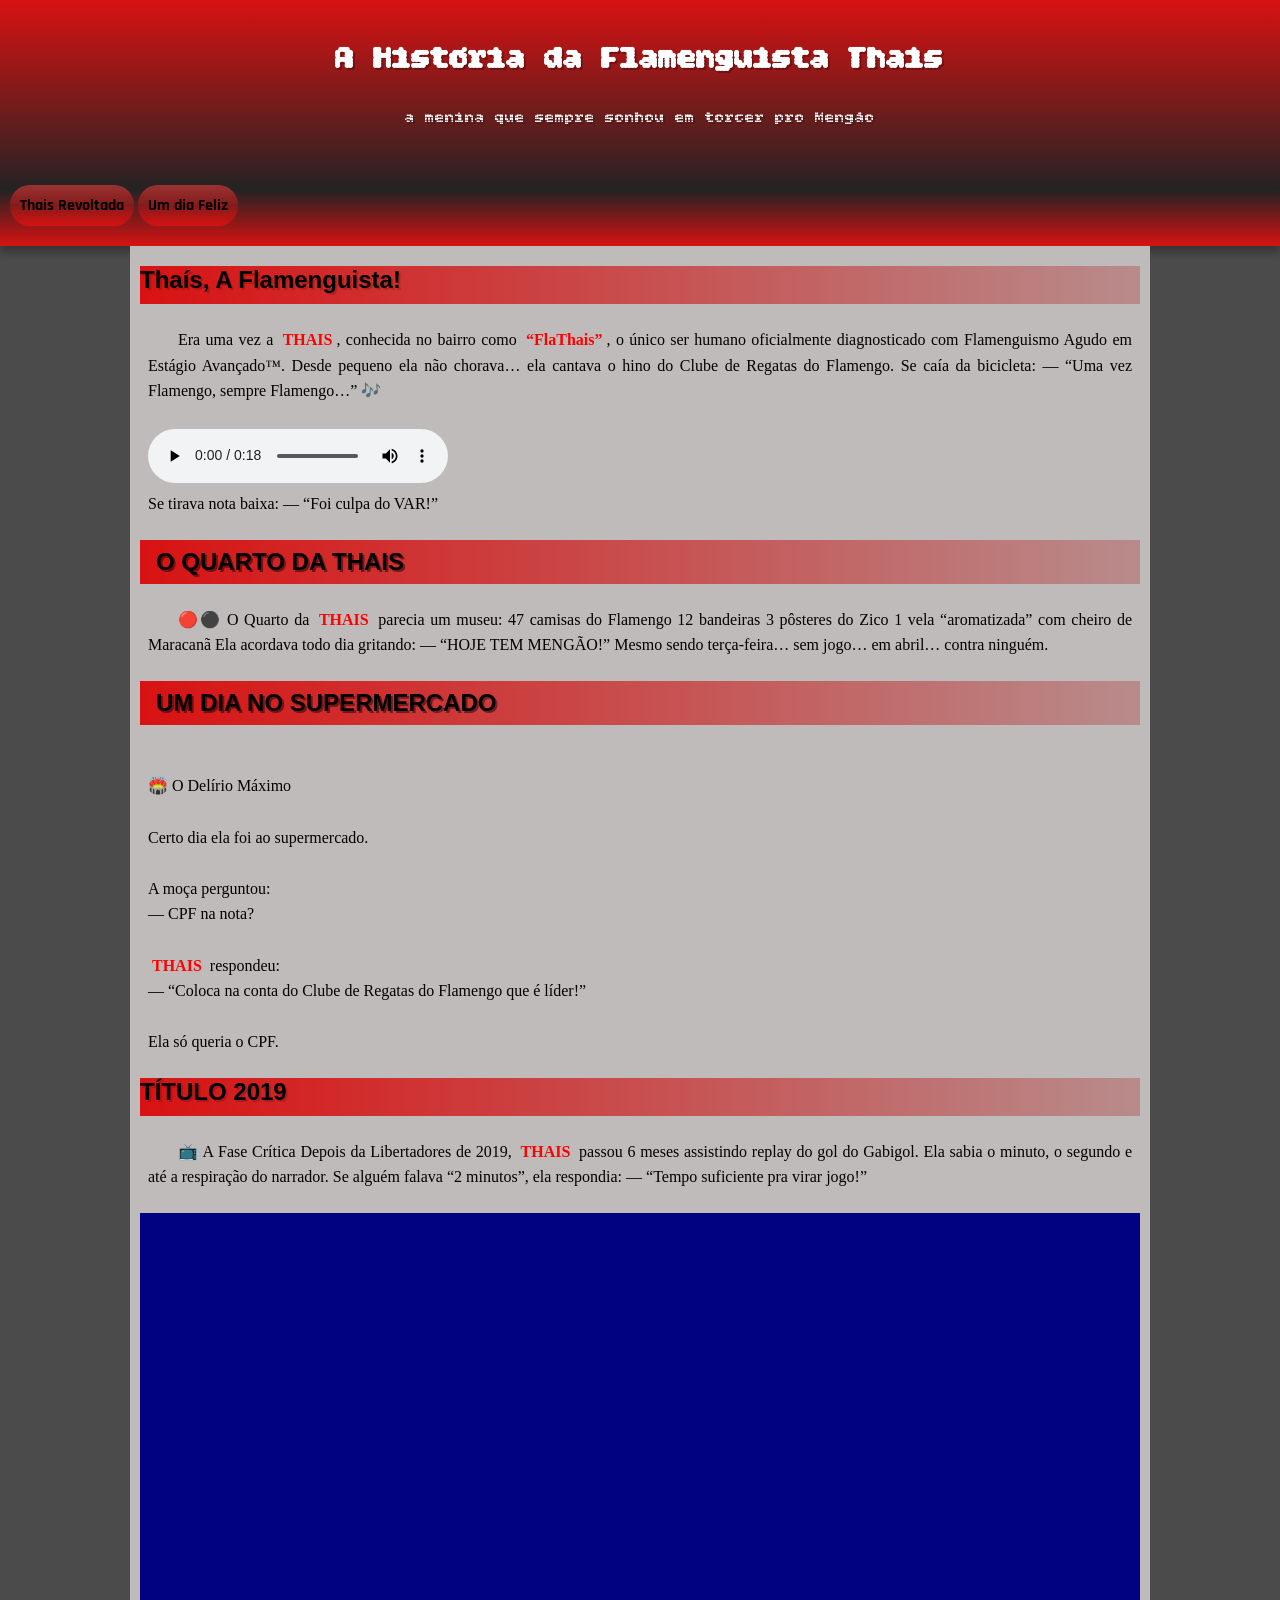
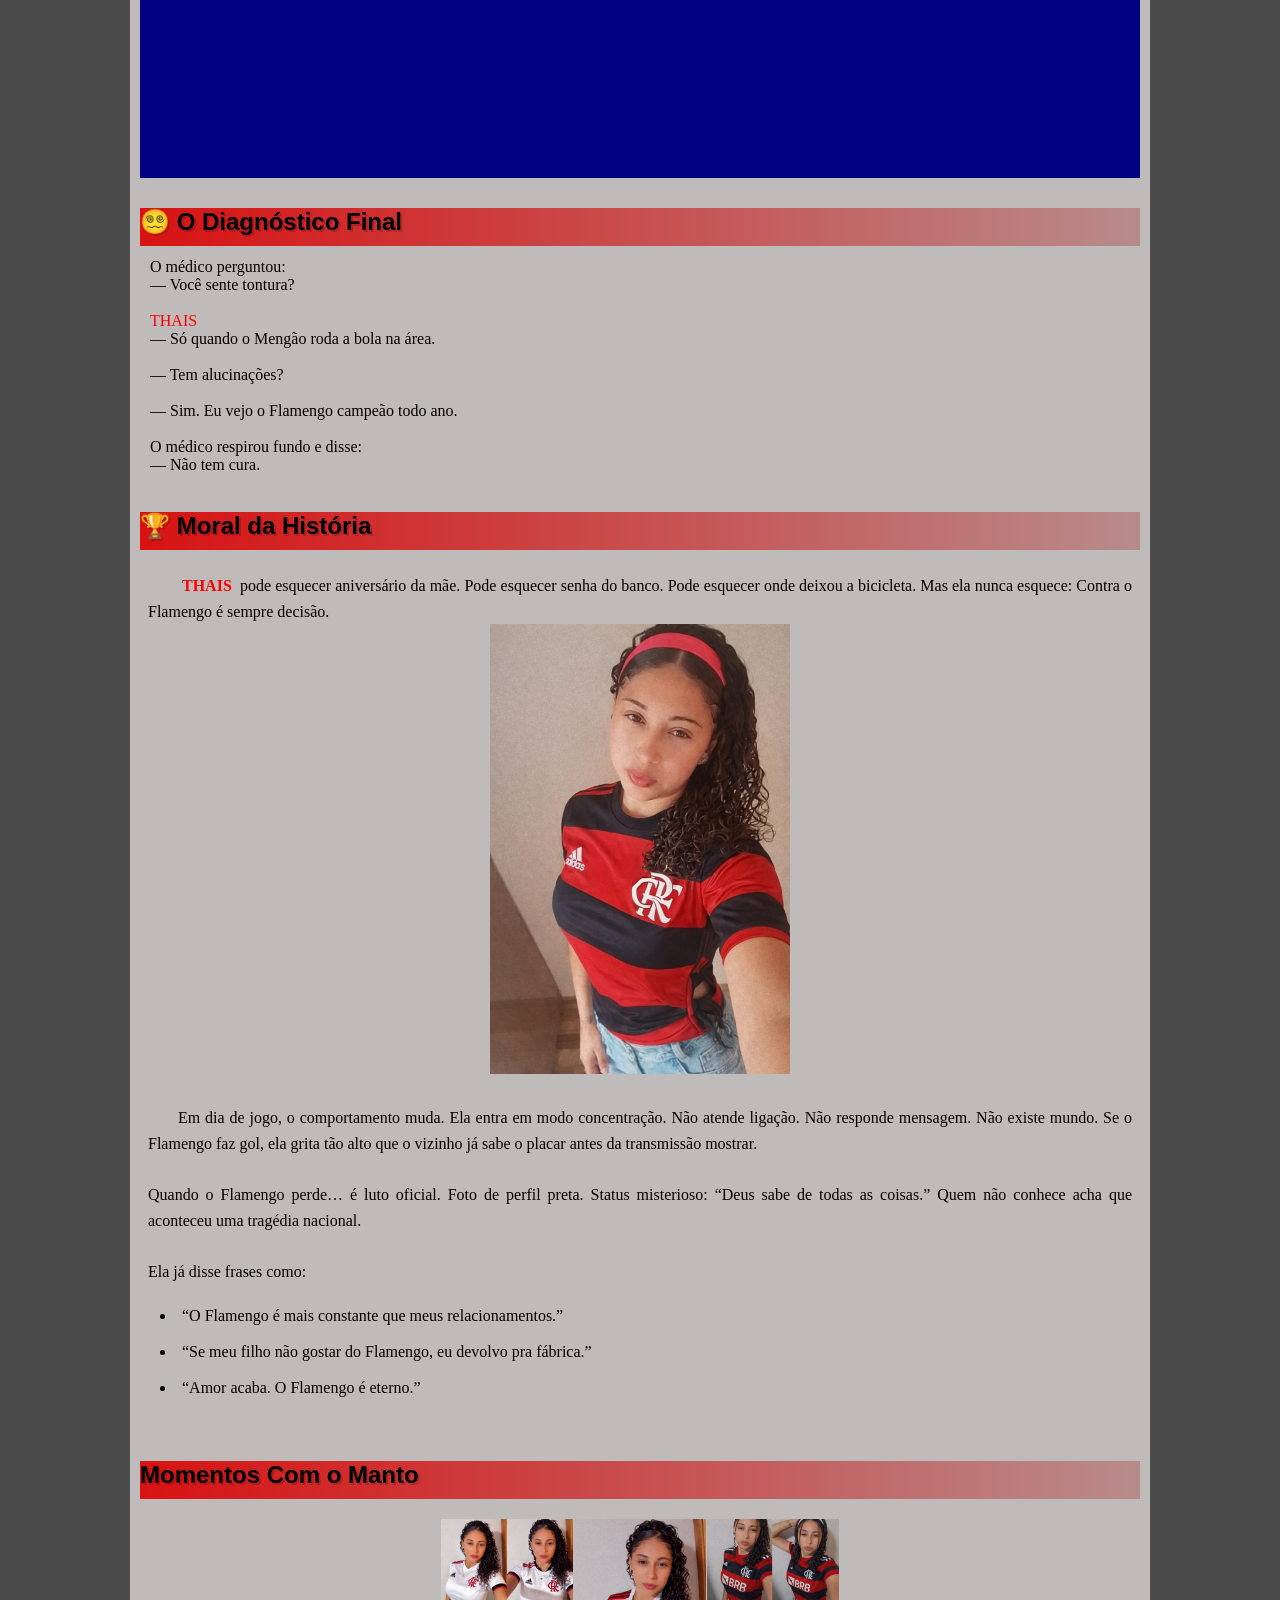
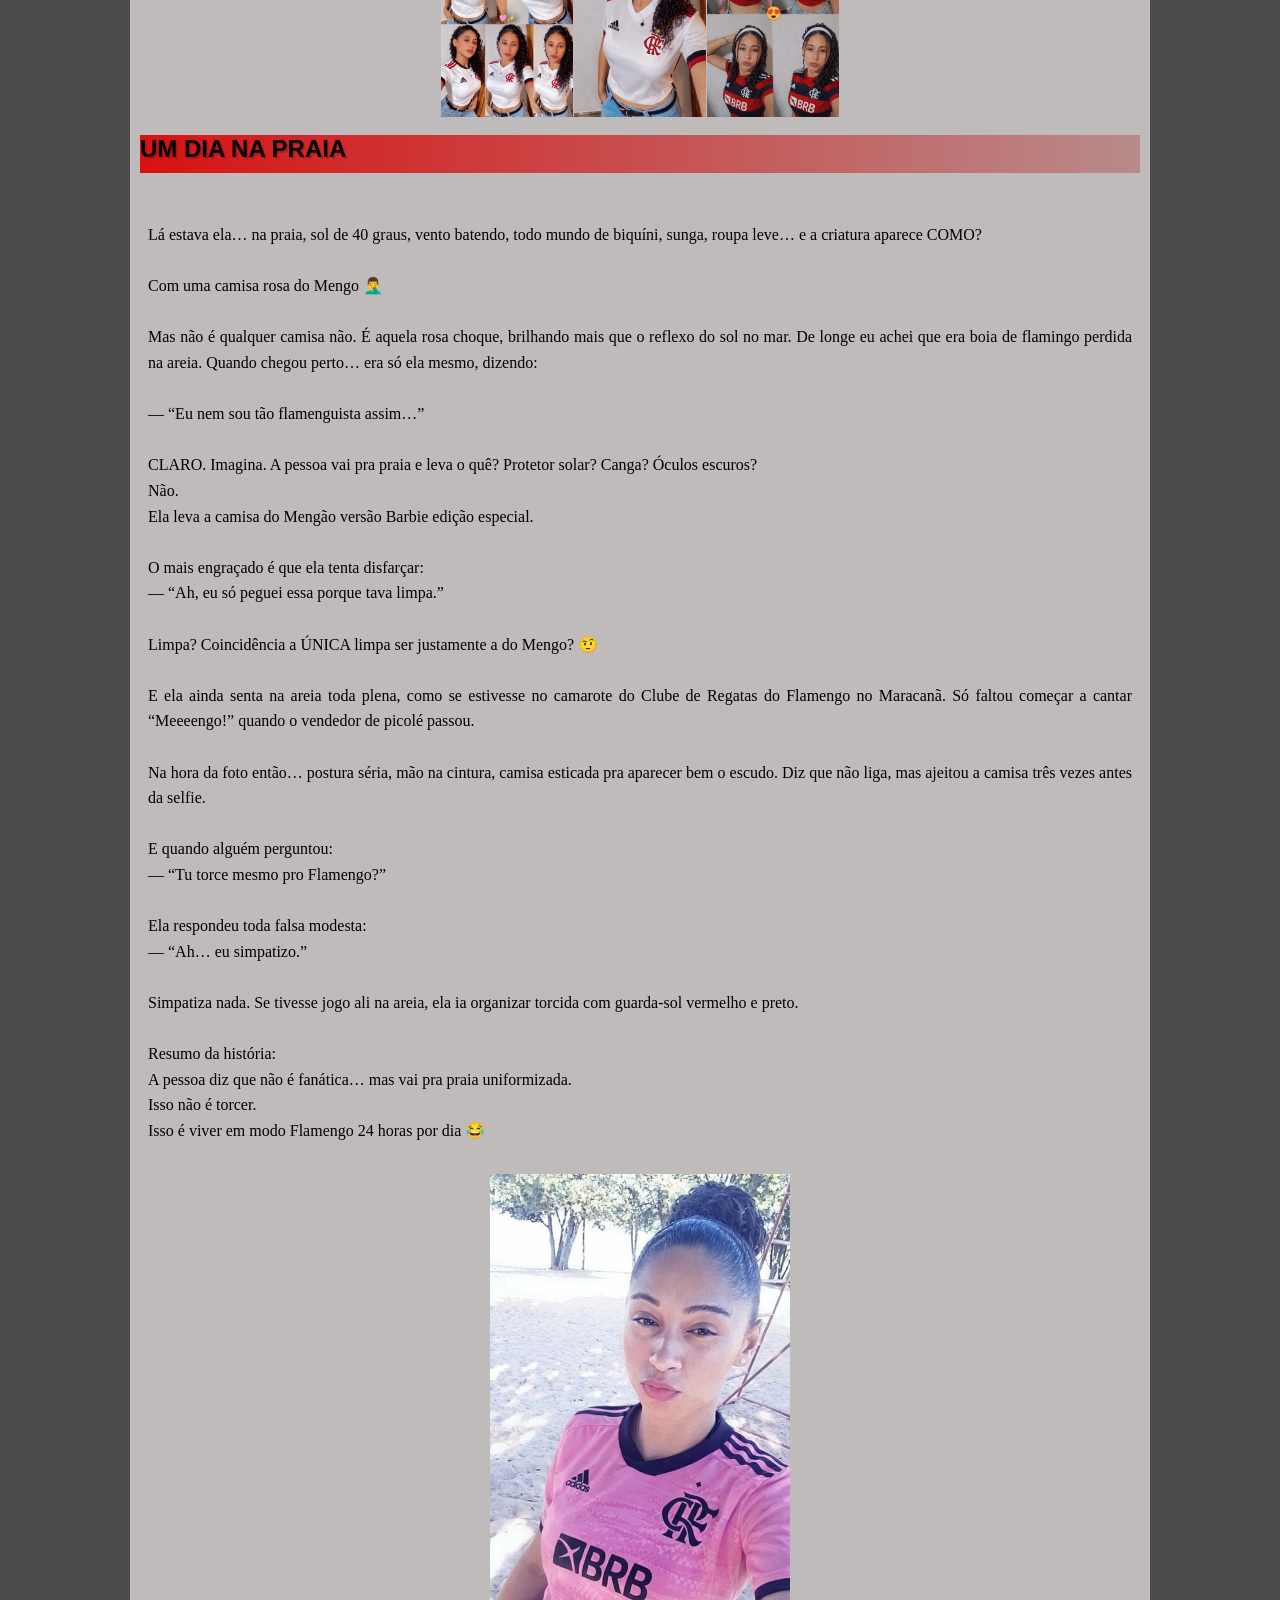
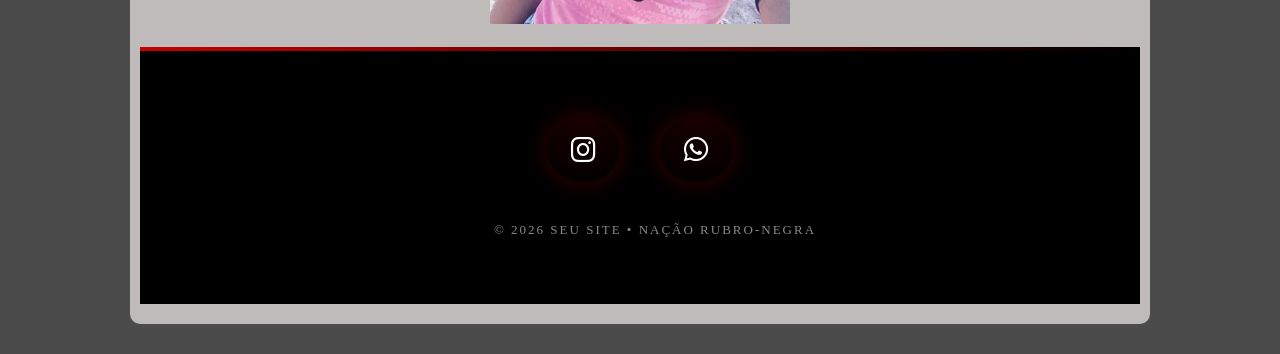
==== index.html @ 164323c9 "att" ====
<!DOCTYPE html>
<html lang="pt-br">
<head>
    <meta charset="UTF-8">
    <meta name="viewport" content="width=device-width, initial-scale=1.0">
    <title>Diário de Uma Fanática Menguda</title>
    <link rel="shortcut icon" href="flaicone.ico" type="image/x-icon">
    <link rel="stylesheet" href="style.css">
    <link rel="stylesheet" href="https://cdnjs.cloudflare.com/ajax/libs/font-awesome/6.5.0/css/all.min.css">
   
   <style>
    @import url('https://fonts.googleapis.com/css2?family=Rajdhani:wght@300;400;500;600;700&display=swap');
</style>
    
</head>
<body>
    <header>
        <h1>
            A História da Flamenguista Thais
        </h1>

        <p>a menina que sempre sonhou em torcer pro Mengão</p>

    </header>

    <nav>
        <a href="pagina secundaria/index.html">Thais Revoltada</a>

        <a href="página 3/index.html">Um dia Feliz</a>
    </nav>

    <main>
        <article>

            <h1>Thaís, A Flamenguista!</h1>

                <p>
                   Era uma vez a <STRONG style="color: red;">THAIS</STRONG>, conhecida no bairro como <strong style="color: red;">“FlaThais”</strong>, o único ser humano oficialmente diagnosticado com Flamenguismo Agudo em Estágio Avançado™.

                    Desde pequeno ela não chorava… ela cantava o hino do Clube de Regatas do Flamengo.

                    Se caía da bicicleta:
                        — “Uma vez Flamengo, sempre Flamengo…” 🎶 <br>

<br>                <audio controls>
                         <source src="Thais cantando uma vez Flamengo.mp3" type="audio/mpeg">
                </audio> 
<br>
                    Se tirava nota baixa:
                        — “Foi culpa do VAR!”
                </p>

                <h2>O QUARTO DA THAIS</h2>

         <p>

            🔴⚫ O Quarto da <strong style="color: red;">THAIS</strong>

            parecia um museu:

            47 camisas do Flamengo

            12 bandeiras

            3 pôsteres do Zico

            1 vela “aromatizada” com cheiro de Maracanã

            Ela acordava todo dia gritando:
            — “HOJE TEM MENGÃO!”

            Mesmo sendo terça-feira… sem jogo… em abril… contra ninguém.

        </p>

                 <h2>
                    UM DIA NO SUPERMERCADO
                 </h2>

                 <p class="texto">
                    🏟️ O Delírio Máximo

                    Certo dia ela foi ao supermercado.

                    A moça perguntou:
                    — CPF na nota?

                    <strong style="color: red;">THAIS</strong> respondeu:
                    — “Coloca na conta do Clube de Regatas do Flamengo que é líder!”

                    Ela só queria o CPF.
                 </p>

                 <h1>
                    TÍTULO 2019
                 </h1>
                

                 <p>
                    📺 A Fase Crítica

                    Depois da Libertadores de 2019, <strong style="color: red;">THAIS</strong> passou 6 meses assistindo replay do gol do Gabigol.

                    Ela sabia o minuto, o segundo e até a respiração do narrador.

                    Se alguém falava “2 minutos”, ela respondia:
                    — “Tempo suficiente pra virar jogo!”
                   
                 </p>

                 <div class="video">
                  <iframe width="560" height="315" src="https://www.youtube.com/embed/WlSwUL9fdrQ?si=x7ipfCuKW0d02HyT" title="YouTube video player" frameborder="0" allow="accelerometer; autoplay; clipboard-write; encrypted-media; gyroscope; picture-in-picture; web-share" referrerpolicy="strict-origin-when-cross-origin" allowfullscreen></iframe>
                </div>

                  <h1>😵‍💫 O Diagnóstico Final</h1>

        
                  <aside>  O médico perguntou: <br>
                    — Você sente tontura? <br>
<br>
                    <div style="color: red;" class="thais">THAIS</div>
                    — Só quando o Mengão roda a bola na área. <br>

                    <br> — Tem alucinações? <br>

                   <br> — Sim. Eu vejo o Flamengo campeão todo ano. <br>

                   <br> O médico respirou fundo e disse: <br>
                    — Não tem cura. <br>
                    <br>                    
                 </aside>

                 <h1>
                        🏆 Moral da História
                    </h1>

                    <p>
                        <strong style="color: red;">THAIS</strong> pode esquecer aniversário da mãe.
                        Pode esquecer senha do banco.
                        Pode esquecer onde deixou a bicicleta.

                        Mas ela nunca esquece:

                        Contra o Flamengo é sempre decisão.

                        <img src="thaisfla.png" alt="thaisfla" width="300">
                    </p>

                    <p>
                        Em dia de jogo, o comportamento muda. Ela entra em modo concentração. Não atende ligação. Não responde mensagem. Não existe mundo. Se o Flamengo faz gol, ela grita tão alto que o vizinho já sabe o placar antes da transmissão mostrar. <br>
<br>
                        Quando o Flamengo perde… é luto oficial. Foto de perfil preta. Status misterioso: “Deus sabe                        de todas as coisas.” Quem não conhece acha que aconteceu uma tragédia nacional. <br>
<br>
                        Ela já disse frases como: <br>

                     <div class="flamengo"> <li>“O Flamengo é mais constante que meus relacionamentos.”</li> <br>

                        <li>“Se meu filho não gostar do Flamengo, eu devolvo pra fábrica.”</li><br>

                        <li>“Amor acaba. O Flamengo é eterno.”</li> <br> 
                    </p>

                    </div>

                    <h1> Momentos Com o Manto</h1> <br>

                <div class="container">
                  <div class="thais1">
                    <img src="thaisfla1.jpg" alt="">
                    <img src="thaisfla2.jpg" alt="">
                    <img src="thaisfla3.jpg" alt="">
                    
                  </div>
                </div>  
             <br>

             <h1>UM DIA NA PRAIA</h1>
             <p class="texto">
                Lá estava ela… na praia, sol de 40 graus, vento batendo, todo mundo de biquíni, sunga, roupa leve… e a criatura aparece COMO?

                Com uma camisa rosa do Mengo 🤦‍♂️

                Mas não é qualquer camisa não. É aquela rosa choque, brilhando mais que o reflexo do sol no mar. De longe eu                achei que era boia de flamingo perdida na areia. Quando chegou perto… era só ela mesmo, dizendo:

                — “Eu nem sou tão flamenguista assim…”

                CLARO. Imagina. A pessoa vai pra praia e leva o quê? Protetor solar? Canga? Óculos escuros?
                Não.
                Ela leva a camisa do Mengão versão Barbie edição especial.

                O mais engraçado é que ela tenta disfarçar:
                — “Ah, eu só peguei essa porque tava limpa.”

                Limpa? Coincidência a ÚNICA limpa ser justamente a do Mengo? 🤨

                E ela ainda senta na areia toda plena, como se estivesse no camarote do Clube de Regatas do Flamengo no                 Maracanã. Só faltou começar a cantar “Meeeengo!” quando o vendedor de picolé passou.

                Na hora da foto então… postura séria, mão na cintura, camisa esticada pra aparecer bem o escudo. Diz que não                liga, mas ajeitou a camisa três vezes antes da selfie.

                E quando alguém perguntou:
                — “Tu torce mesmo pro Flamengo?”

                Ela respondeu toda falsa modesta:
                — “Ah… eu simpatizo.”

                Simpatiza nada. Se tivesse jogo ali na areia, ela ia organizar torcida com guarda-sol vermelho e preto.

                Resumo da história:
                A pessoa diz que não é fanática… mas vai pra praia uniformizada.
                Isso não é torcer.
                Isso é viver em modo Flamengo 24 horas por dia 😂
             </p>
             <p>
                <img src="tharosa.jpg" alt="" width="300">
             </p>
                   

                
<footer class="footer-elite">

    <div class="faixa-topo"></div>

    <div class="redes-elite">
        <a href="https://www.instagram.com/thai_zinha04?igsh=MW1wYTZtYjcyZ2VmZA==" target="_blank" class="instagram">
            <i class="fa-brands fa-instagram"></i>
        </a>

        <a href="https://wa.me/5599999999999" target="_blank" class="whatsapp">
            <i class="fa-brands fa-whatsapp"></i>
        </a>
    </div>

    <p class="direitos-elite">
        © 2026 Seu Site • Nação Rubro-Negra
    </p>

</footer>
                    

</body>
</html>
---- style.css ----
@charset "UTF-8";

@import url('https://fonts.googleapis.com/css2?family=Rajdhani:wght@300;400;500;600;700&display=swap');

@import url('https://fonts.googleapis.com/css2?family=Bitcount+Grid+Double:wght@100..900&family=Rajdhani:wght@300;400;500;600;700&display=swap');

@font-face {
    font-family: 'destaque';
    src: url('fontes/Rajdhani-SemiBold.ttf') format('opentype');
    font-weight: normal;
}

@font-face {
    font-family: 'android';
    src: url('fontes/idroid.otf') format('opentype');
    font-weight: normal;
}

:root {
    --cor1: #0B7399; 
    --cor2: #47D0DB; 
    --cor3: #1B8CAC;

    --font-padrão: Arial sans-serif;
    --font-destaque: 'Rajdhani', arial, sans-serif;
    --font-android: 'android', arial, sans-serif;
}

* {
    margin: 0px;
    padding: 0px; 
}

body {
    background-color: rgb(75, 75, 75);
}


a.externo::after {
    content: '\00A0\1F517';
}


header {
    background-image: linear-gradient(to bottom, #d81212, #242323 );
    font-family: "Bitcount Grid Double", system-ui, arial, sans-serif;
    font-weight: 400;
    font-style: normal;
    text-align: center;
    min-height: 150px;
    padding-top: 40px;
}

header > h1 {
    color: white;
    margin-bottom: 30px;
    font-size: 2em;
    text-shadow: 2px 2px 0px rgba(0, 0, 0, 0.253);
    
}
 
header > p {
    color: white;
    max-width: 600px;
    margin: auto;
    padding-right: 10px;
    padding-left: 10px;
    padding-bottom: 20px;
    text-shadow: 2px 2px 0px rgba(0, 0, 0, 0.185);
}

header h2 {
    color: white;
    padding-bottom: 20px;  
}


nav {
    background-image: linear-gradient(to top, #d81212, #242323 );
    padding: 5px;
    box-shadow: 0px 7px 7px rgba(0, 0, 0, 0.267);
    margin: auto;
    padding-right: 10px;
    padding-left: 10px;
    padding-bottom: 30px;
}

nav a {
    font-family: var(--font-destaque);
    color: black;
    background-image: linear-gradient(to top, #d81212, #851a1a, #993333 );
    border-radius: 10px;
    text-decoration: none;
    margin-top: 40px;
    font-weight: bold;
    padding: 10px;
    border-radius: 20px;
}

nav a:hover {
    color: rgb(255, 255, 255);
    background-color: hsl(189, 73%, 80%);
    text-decoration: underline;
    transition-duration: 0.2s;
}

.texto {
    white-space: pre-line;
}


main {
    background-color: rgb(192, 187, 187);
    text-align: justify;
    min-width: 300px;
    max-width: 1000px;
    margin: auto;
    padding: 20px;
    margin-bottom: 30px;
    border-bottom-left-radius: 10px;
    border-bottom-right-radius: 10px;
    padding-left: 10px;
    padding-right: 10px;
}

main h1 {
    background-image: linear-gradient(to right, #d81212, #b88b8b );
    font-family: var(--font-android);
    color: black;
    margin: auto;
    margin-bottom: 2px;
    padding-bottom: 10px;
    text-shadow: 2px 2px 0px rgba(0, 0, 0, 0.164);
}

main h2 {
    background-image: linear-gradient(to right, #d81212, #b88b8b );
    font-family: var(--font-android);
    text-shadow: 2px 2px 0px rgba(0, 0, 0, 0.452);
    padding-bottom: 20px;
    text-indent: 8px;
    padding: 8px;
}

main p {
    margin: 15px 0px;
    line-height: 1.6em;
    text-indent: 30px;
    padding: 8px;
}

main img {
    max-width: 100%;
    display: block;
    margin: auto;
}

main img.pequena {
    max-width: 350px;
    display: block;
    margin: auto;
}

main strong {
    padding: 0px 4px 0px 4px;
    color: rgb(12, 126, 255);
}

main a {
    background-color: #59dbdb;
    text-decoration: none;
    padding: 0px 4px;
}

main a:hover {
    color: white;
    background-color: var(--cor1);
    text-decoration: underline;
}

main a::after {
   list-style-position: '\1F517';
}


div.video {
    background-color: #000281;
    margin: 0px 0px 30px 0px;
    padding: 20px;
    position: relative;
    padding-bottom: 54.5%;
}

div.video > iframe {
    position: absolute;
    top: 0%;
    left: 0%;
    width: 100%;
    height: 100%;
}


aside {
    padding: 10px;
    margin-bottom: 10px;
}

aside h1 {
    padding: 10px;
    box-shadow: 3px 3px 8px black;
}

aside p {
    text-align: justify;
    padding-left: 10px;
    padding-right: 10px;
}





.footer-elite {
    position: relative;
    background: #000;
    padding: 70px 20px 40px;
    text-align: center;
    overflow: hidden;
}

/* 🔴 Faixa animada */
.faixa-topo {
    position: absolute;
    top: 0;
    left: -100%;
    width: 200%;
    height: 4px;
    background: linear-gradient(90deg, transparent, #c40000, transparent);
    animation: deslizar 4s linear infinite;
}

@keyframes deslizar {
    0% { left: -100%; }
    100% { left: 100%; }
}

/* Ícones */
.redes-elite {
    display: flex;
    justify-content: center;
    gap: 40px;
    margin-bottom: 30px;
}

.redes-elite a {
    width: 65px;
    height: 65px;
    display: flex;
    justify-content: center;
    align-items: center;
    font-size: 28px;
    color: #fff;
    background: radial-gradient(circle at top, #1a0000, #000);
    border-radius: 50%;
    transition: all 0.4s ease;
    box-shadow: 0 0 25px rgba(196, 0, 0, 0.3);
}

/* Instagram Hover */
.instagram:hover {
    background: #E1306C;
    box-shadow: 0 0 25px #E1306C;
    transform: translateY(-8px) scale(1.08);
}

/* WhatsApp Hover */
.whatsapp:hover {
    background: #25D366;
    box-shadow: 0 0 25px #25D366;
    transform: translateY(-8px) scale(1.08);
}

.direitos-elite {
    color: #888;
    font-size: 13px;
    letter-spacing: 2px;
    text-transform: uppercase;
}

/* Responsivo */
@media (max-width: 600px) {
    .redes-elite a {
        width: 55px;
        height: 55px;
        font-size: 24px;
    }
}

div.flamengo { 
   padding-left: 20px;
}

.container {
    display: flex;
    justify-content: center;
    
}

.thais1 {
     display: flex;
     justify-content: center;
     width: 400px;
     
}

.thais1 img {
    width: 33%;
    height: auto;
}
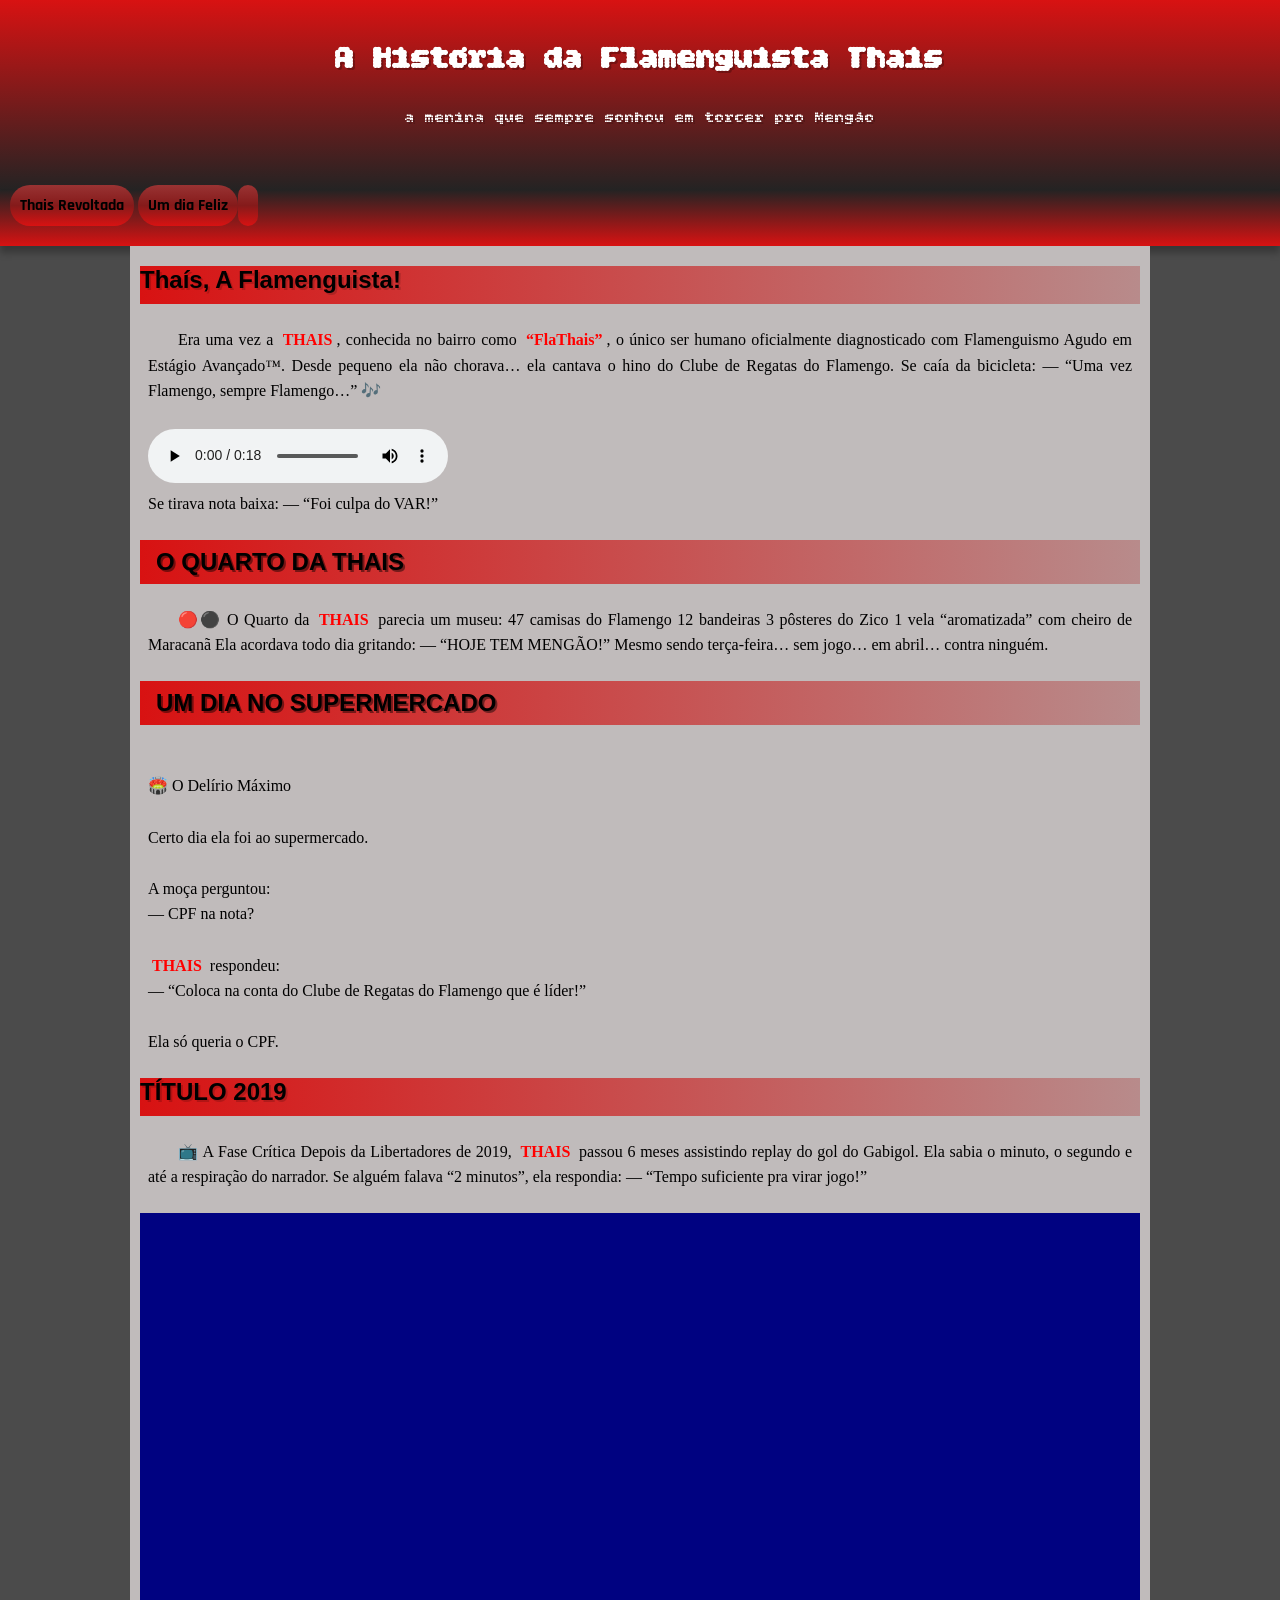
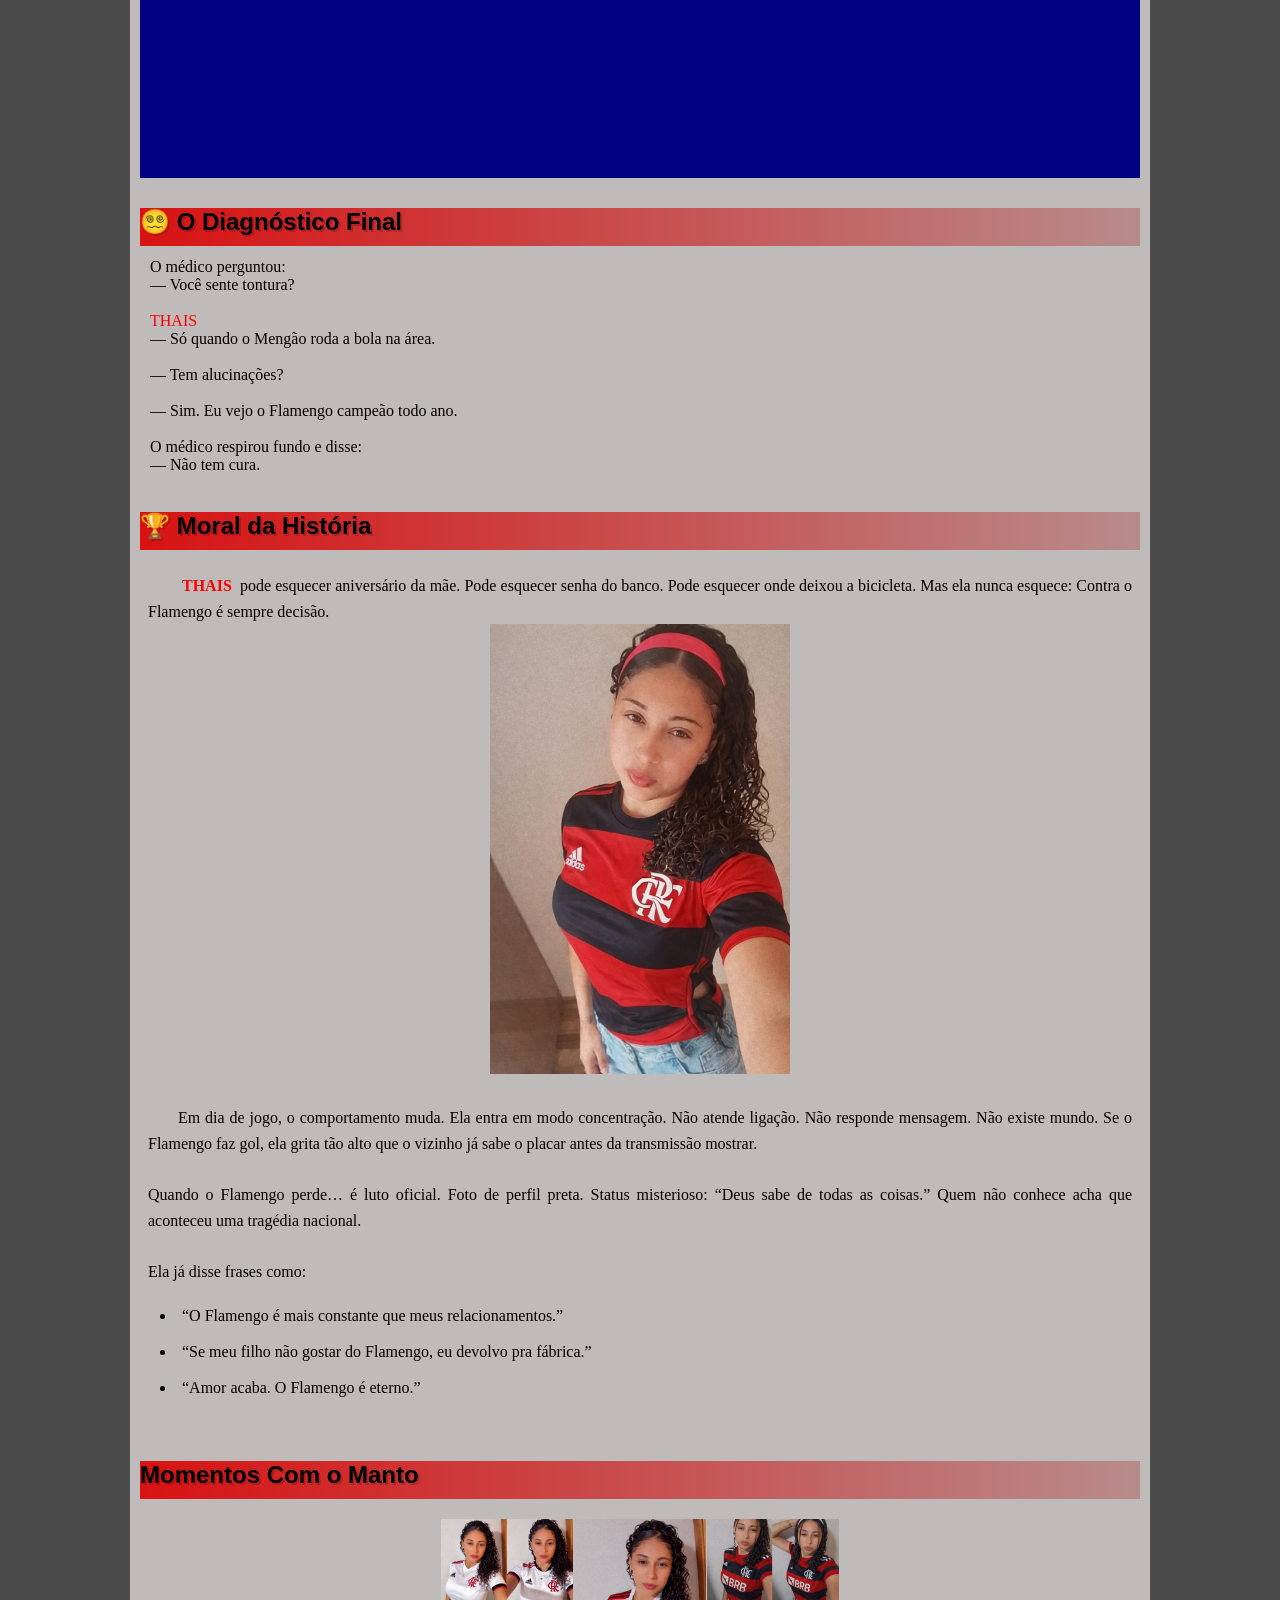
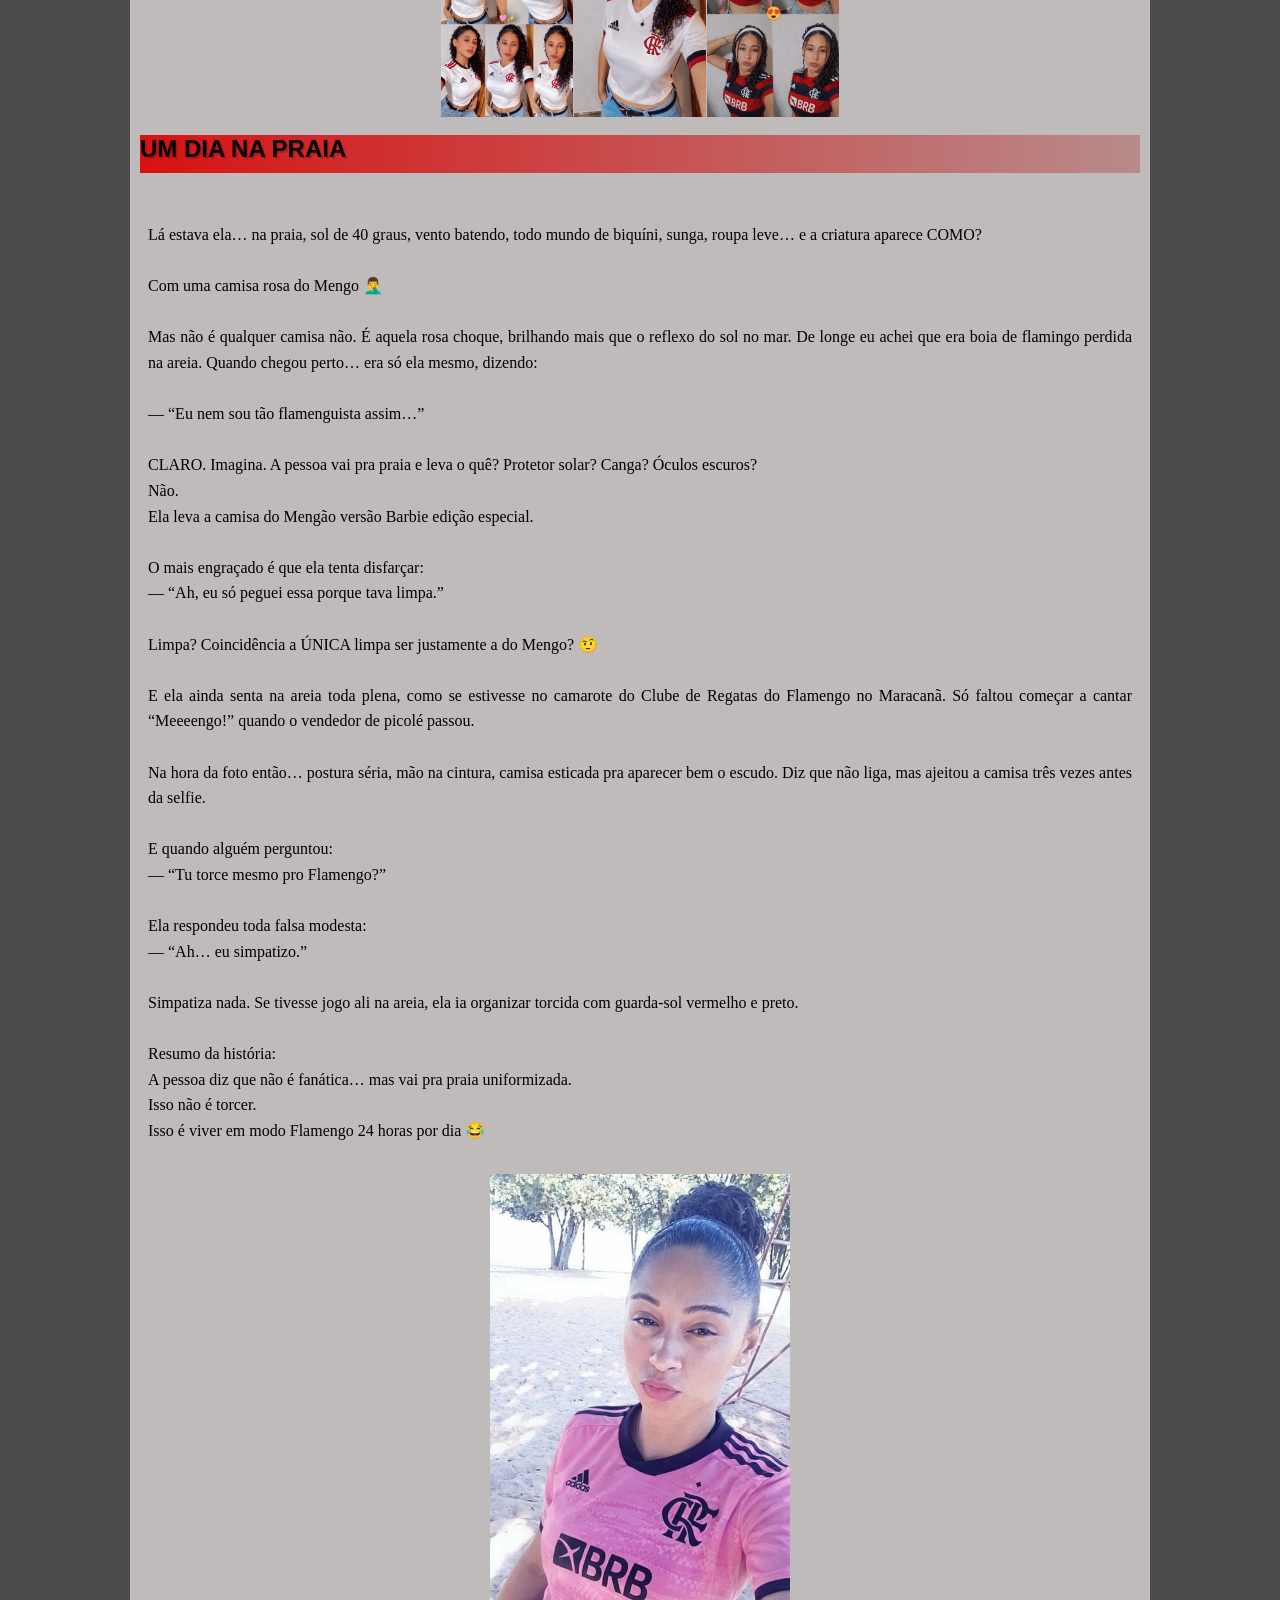
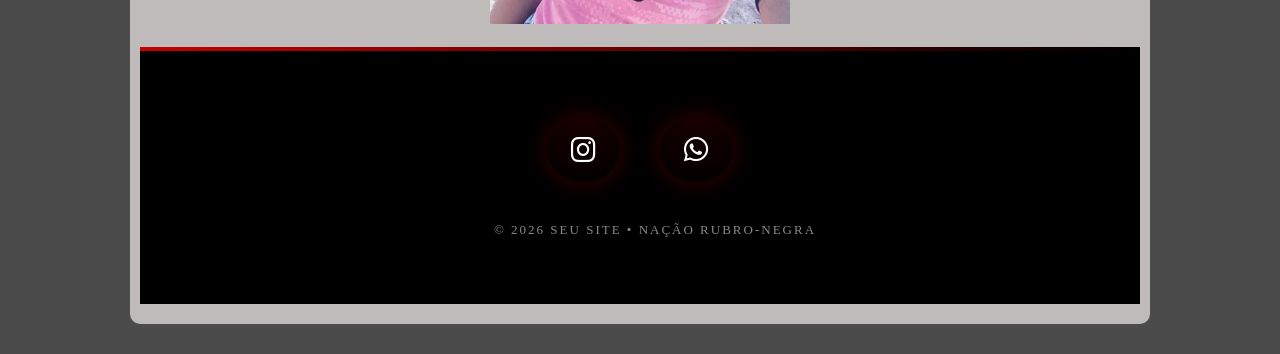
==== commit 9894fcfe: "thaiscr7" ====
--- a/index.html
+++ b/index.html
@@ -25,8 +25,8 @@
 
     <nav>
         <a href="pagina secundaria/index.html">Thais Revoltada</a>
-
         <a href="página 3/index.html">Um dia Feliz</a>
+        <a href=""></a>
     </nav>
 
     <main>
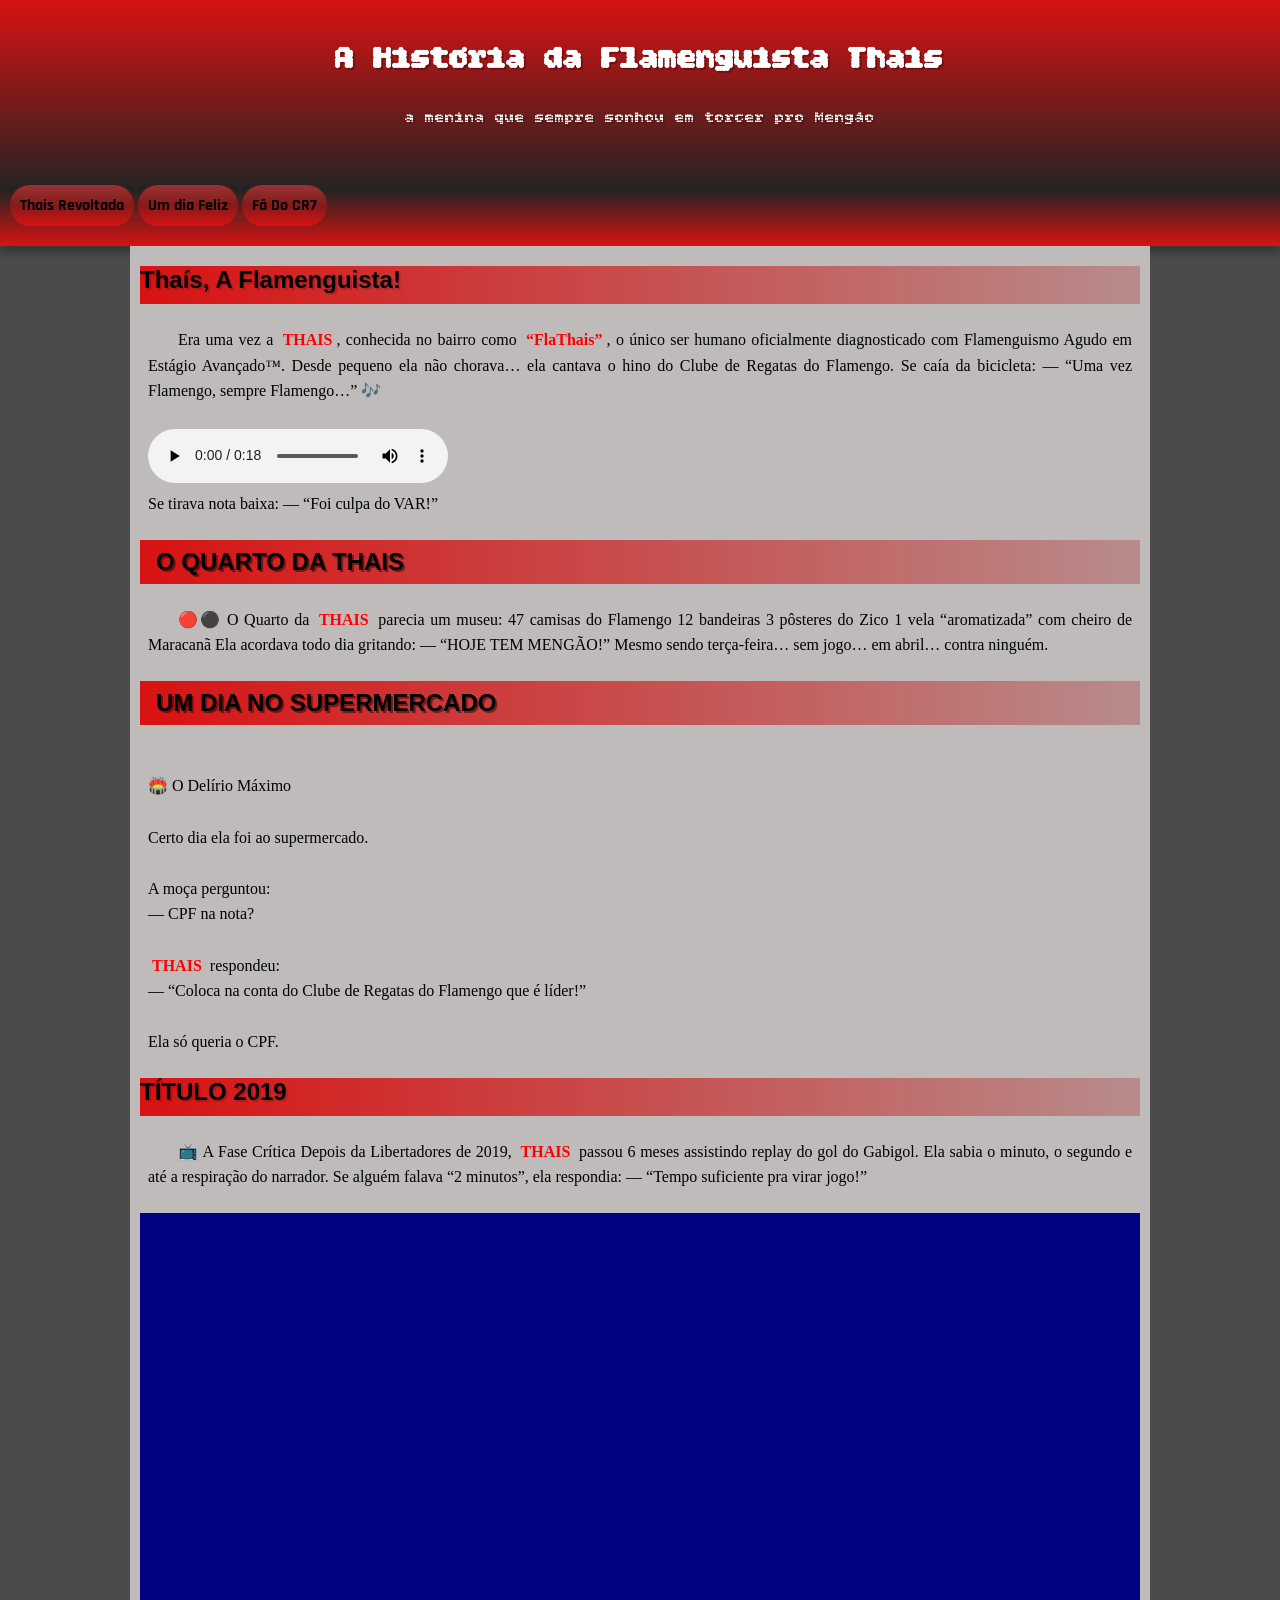
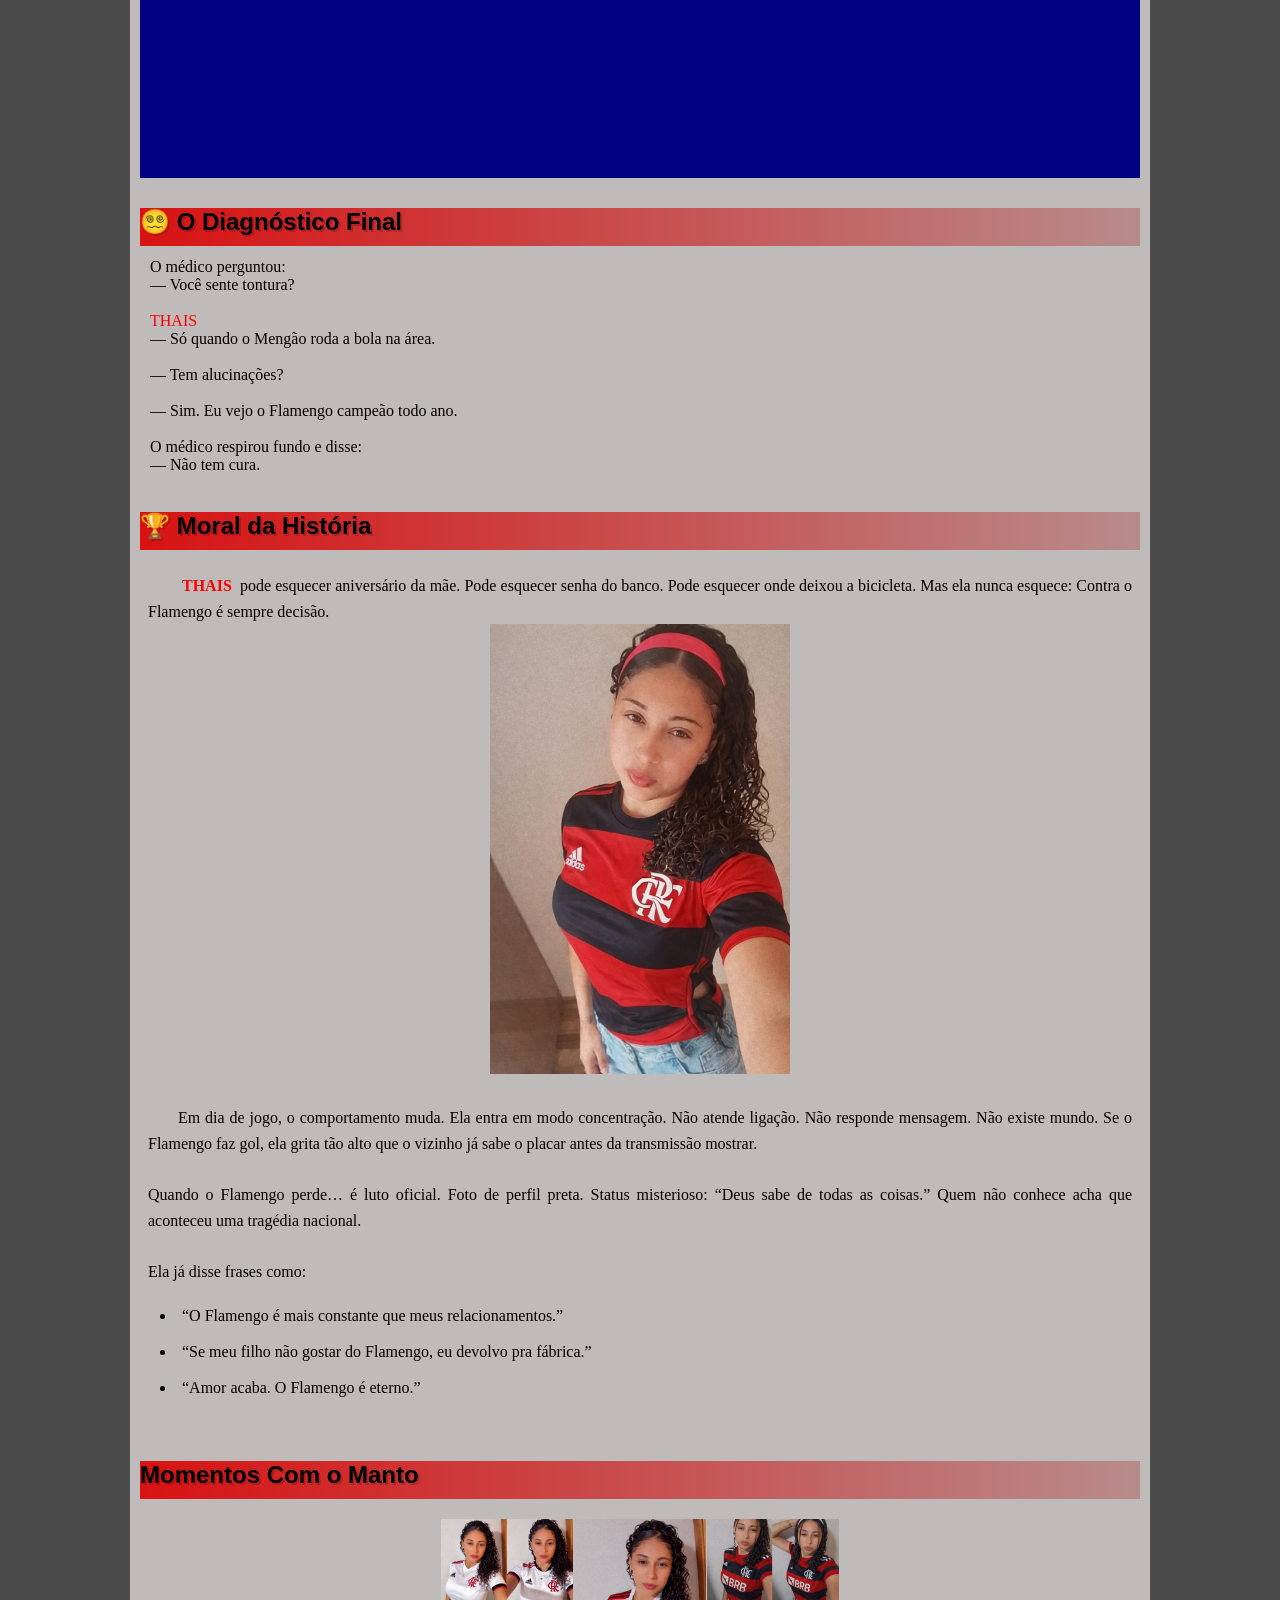
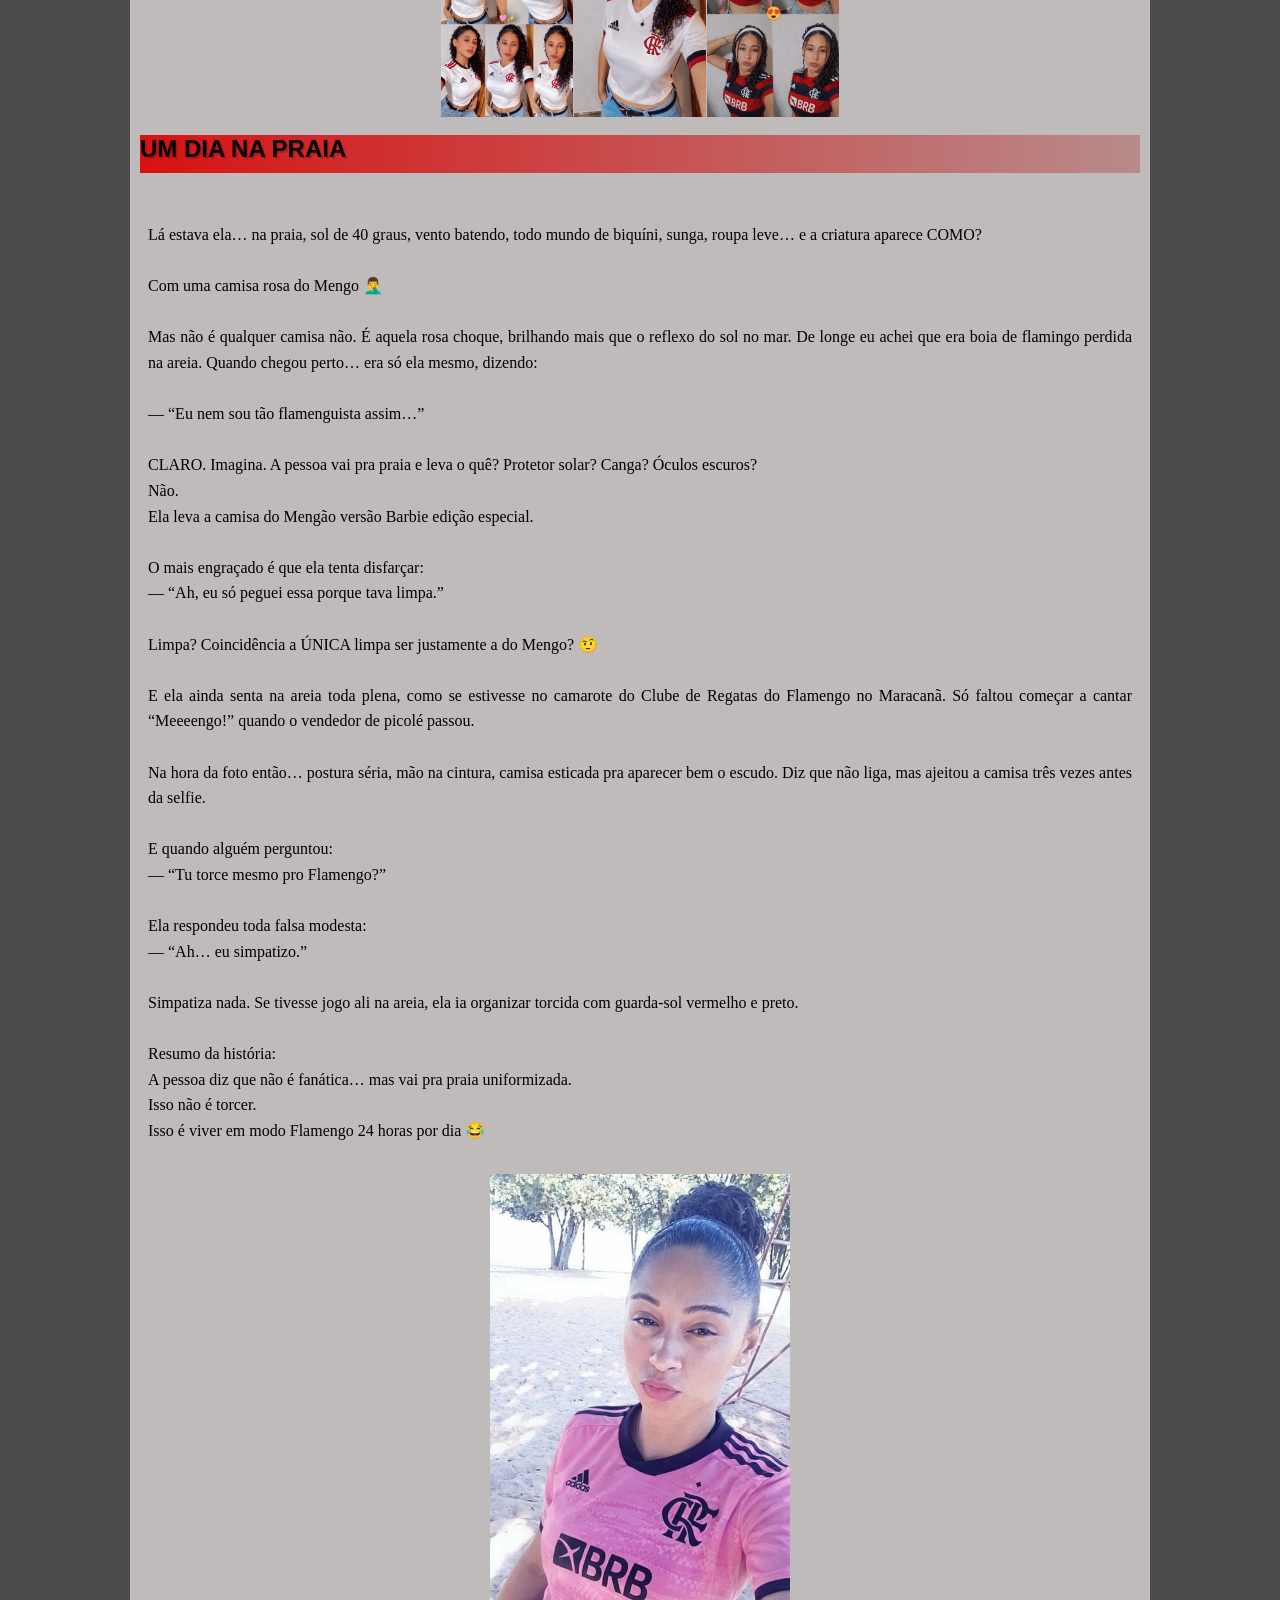
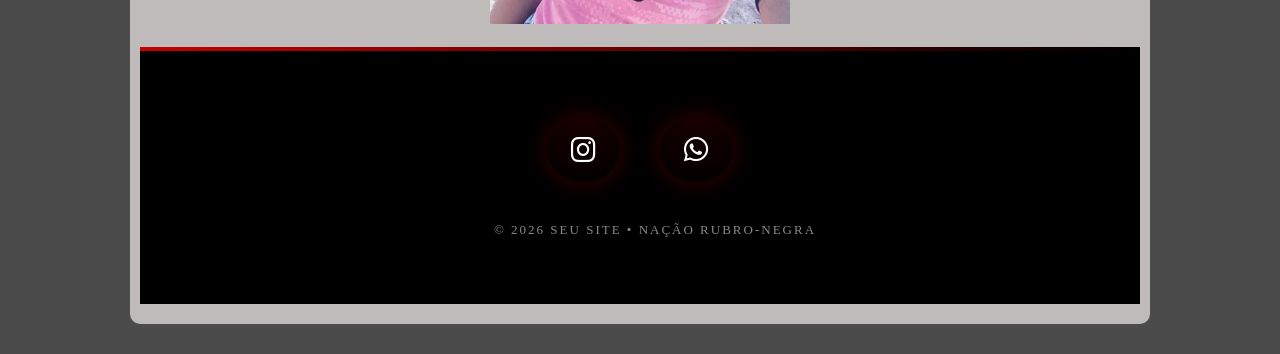
==== commit fb04a9cb: "Update index.html" ====
--- a/index.html
+++ b/index.html
@@ -26,7 +26,7 @@
     <nav>
         <a href="pagina secundaria/index.html">Thais Revoltada</a>
         <a href="página 3/index.html">Um dia Feliz</a>
-        <a href=""></a>
+        <a href="pagina4.html">Fã Do CR7</a>
     </nav>
 
     <main>
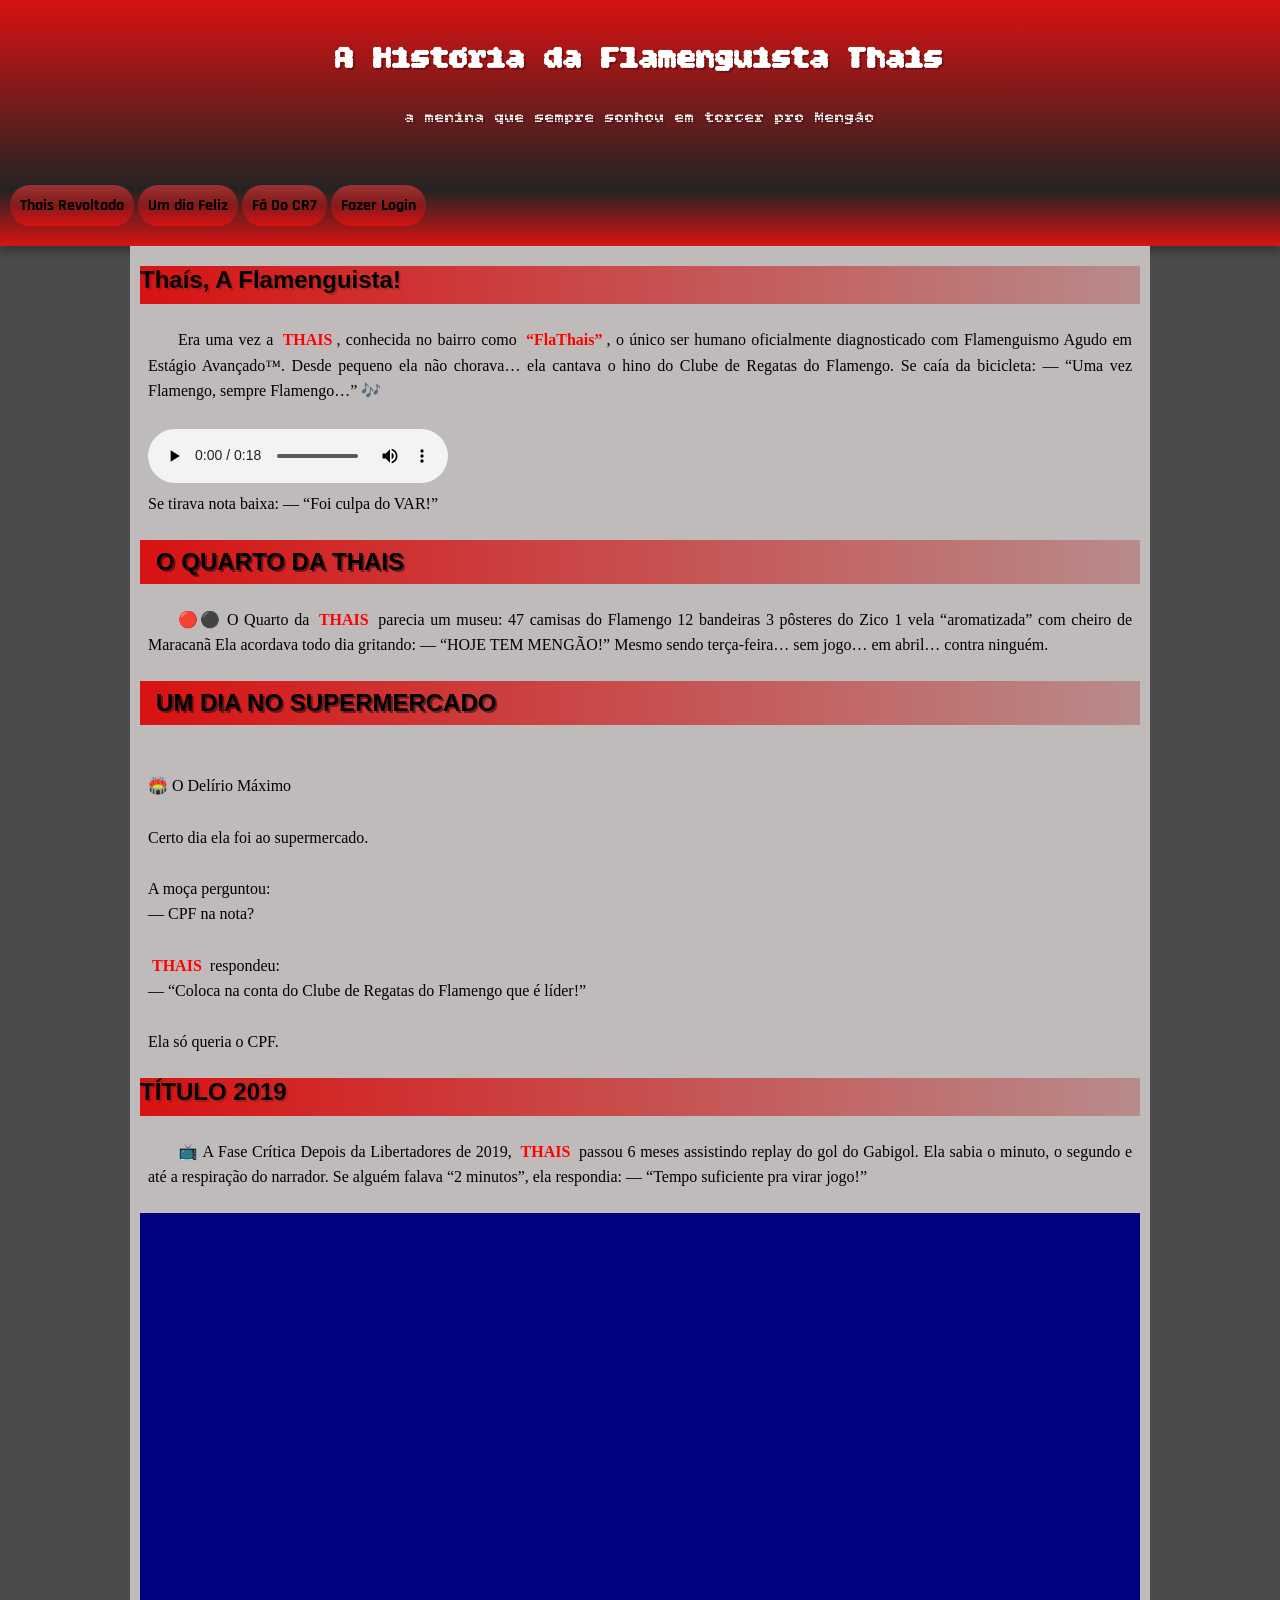
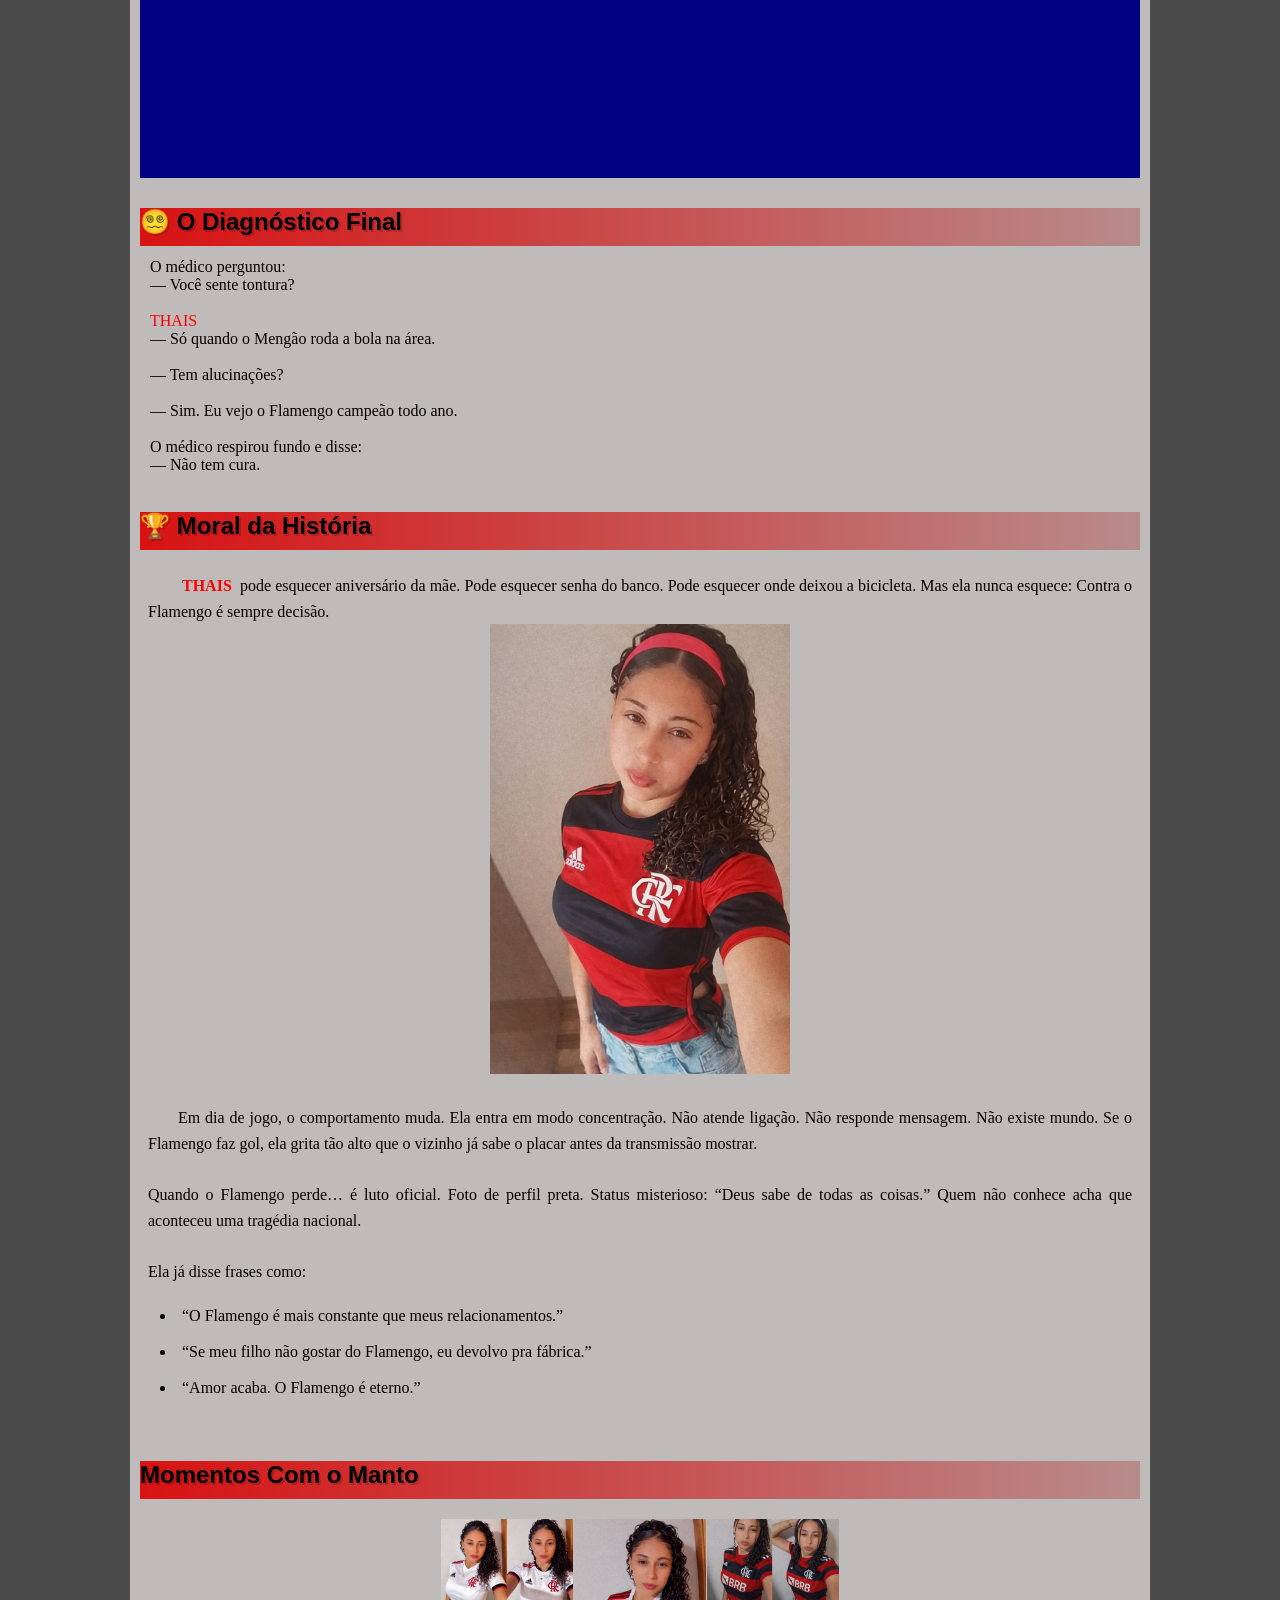
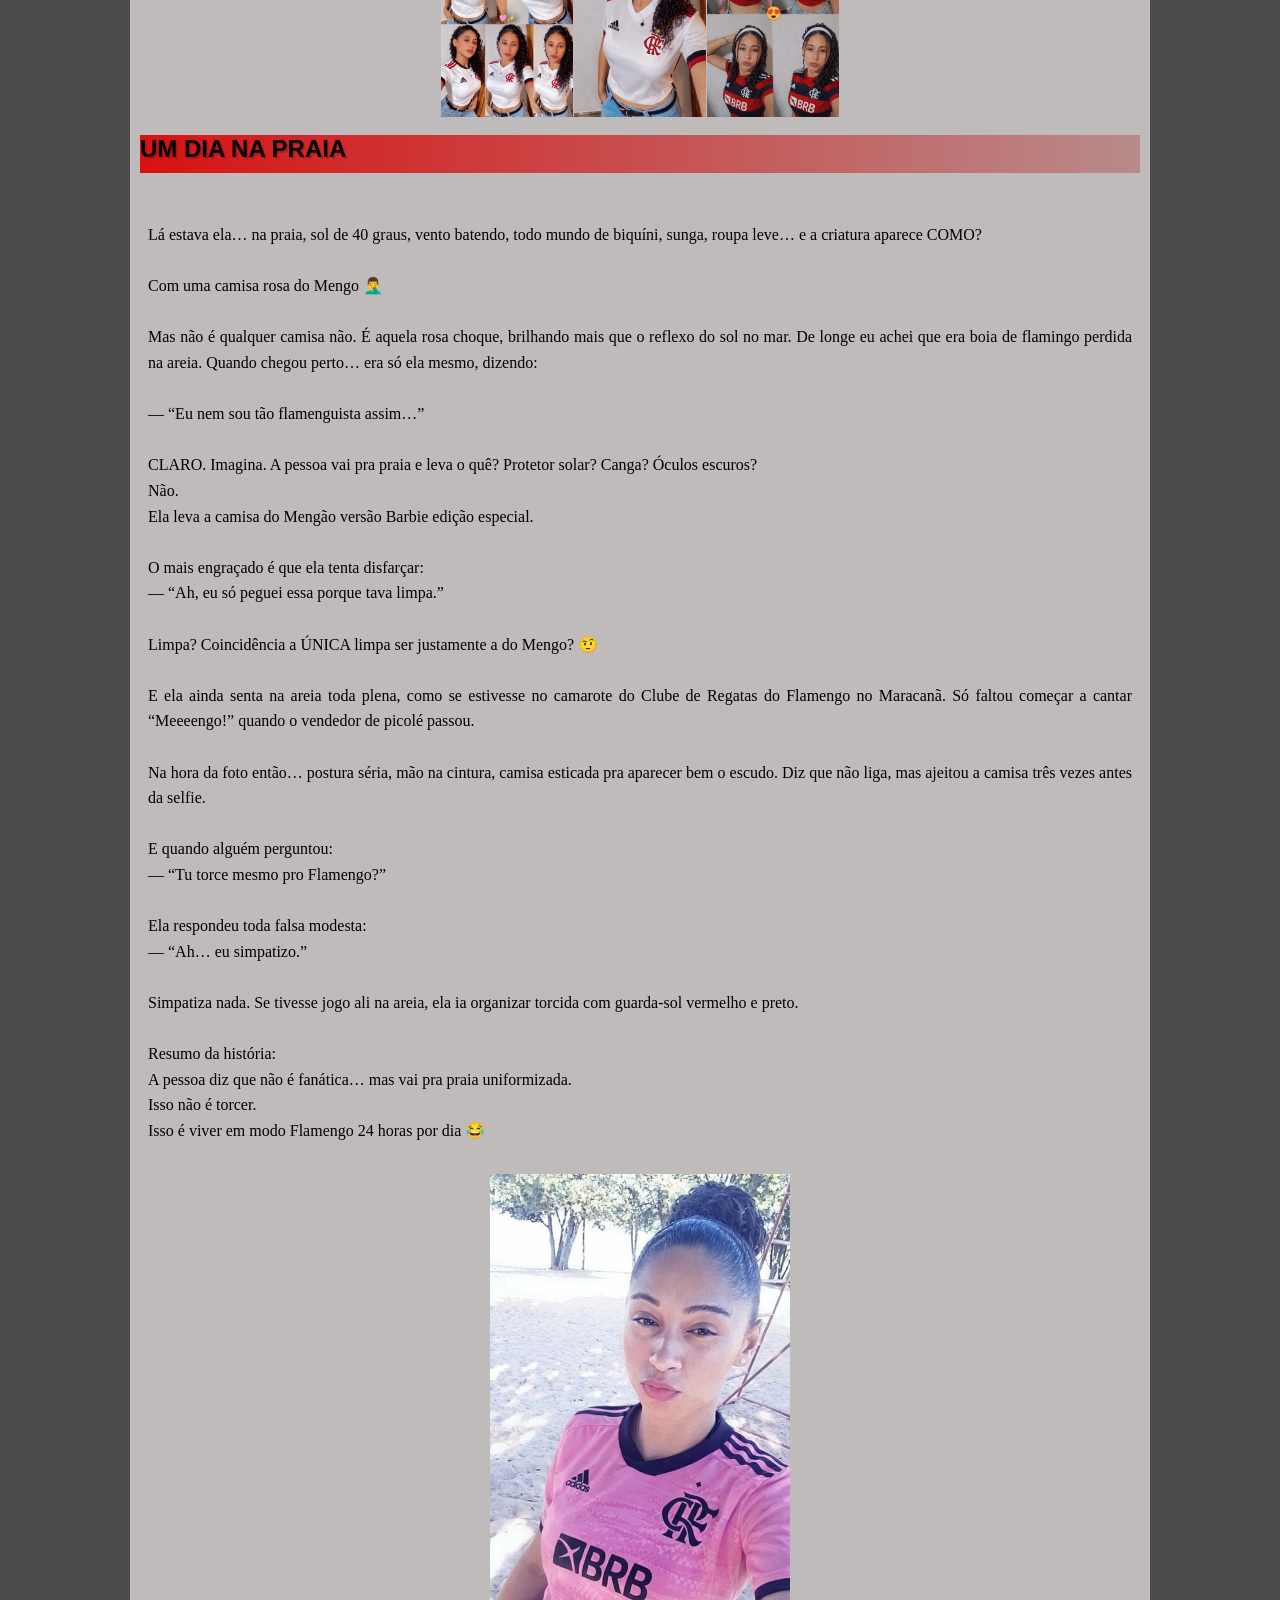
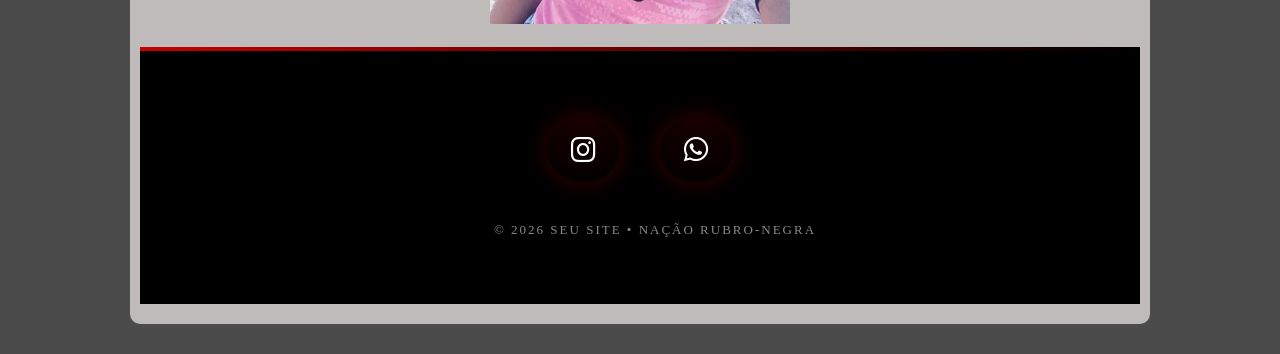
==== commit bdfd4b4c: "fazer login" ====
--- a/index.html
+++ b/index.html
@@ -27,6 +27,7 @@
         <a href="pagina secundaria/index.html">Thais Revoltada</a>
         <a href="página 3/index.html">Um dia Feliz</a>
         <a href="pagina4.html">Fã Do CR7</a>
+        <a href="Fazer Login">Fazer Login</a>
     </nav>
 
     <main>
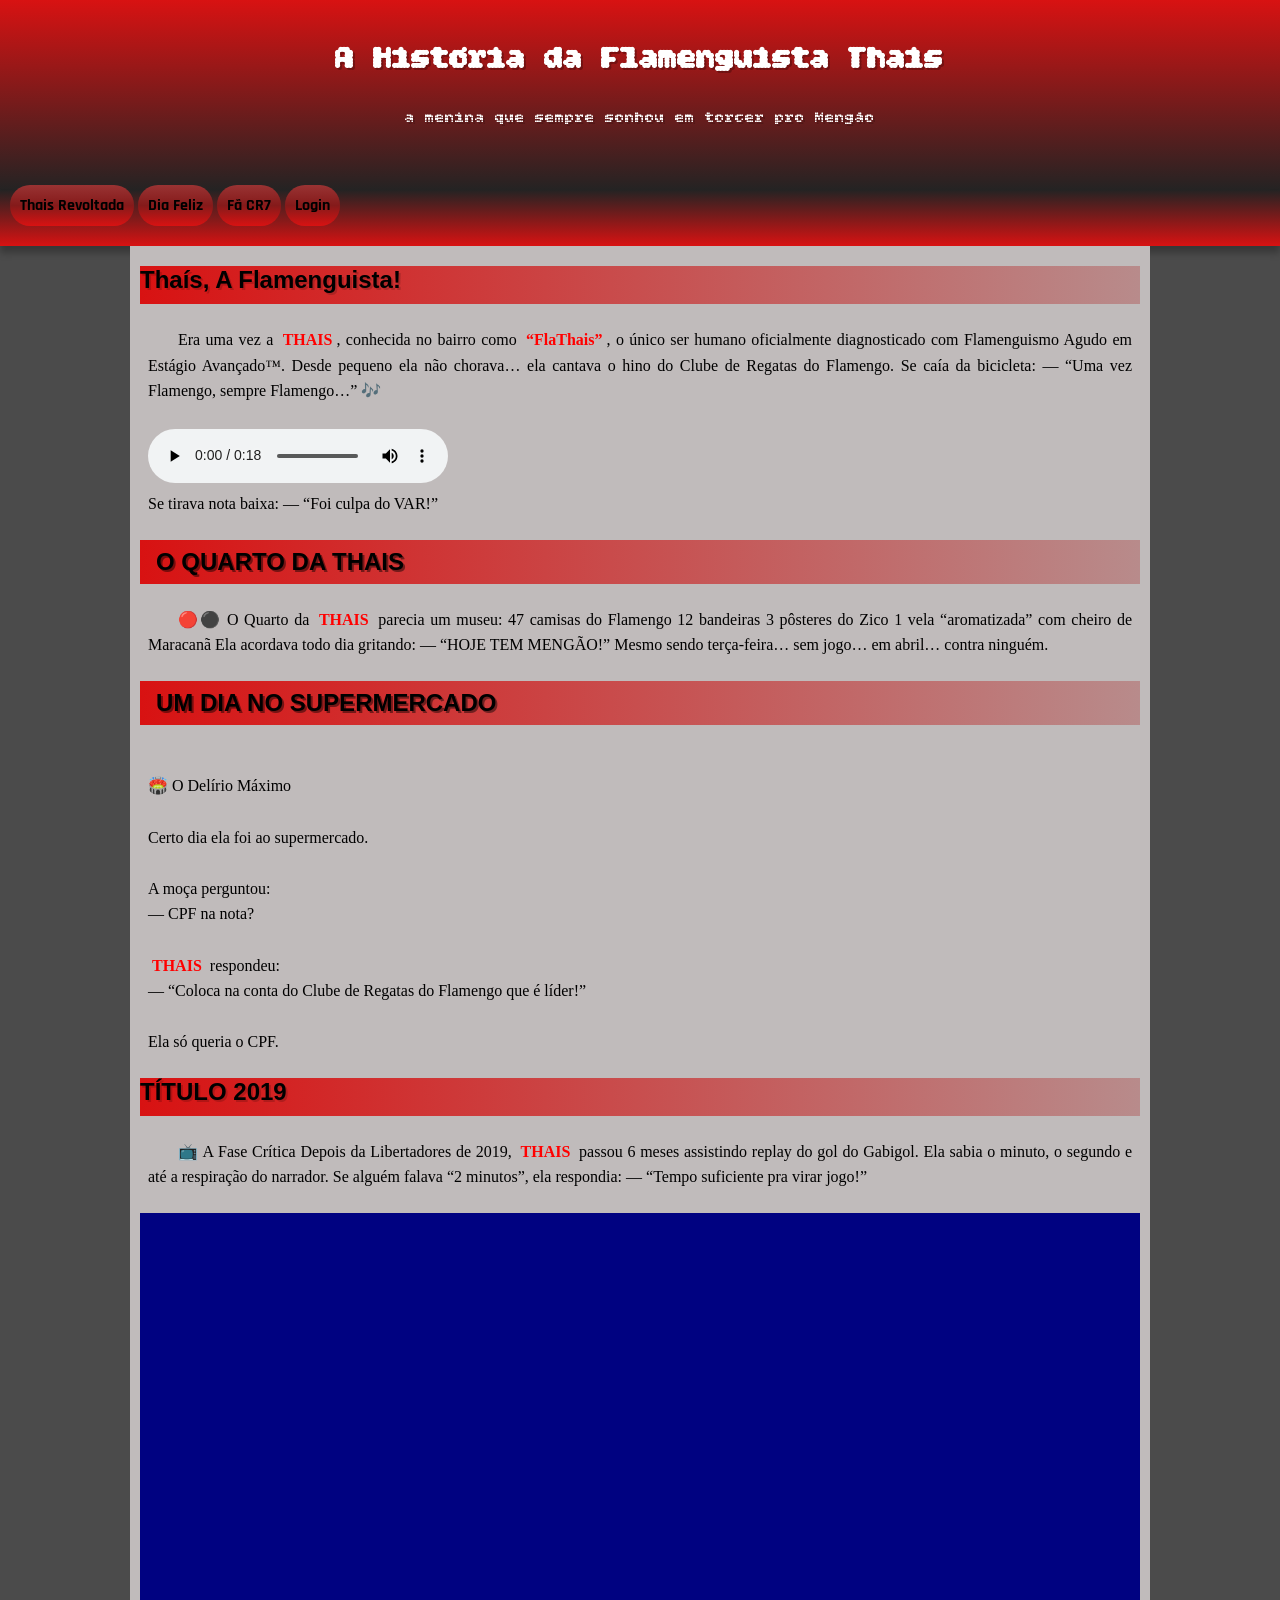
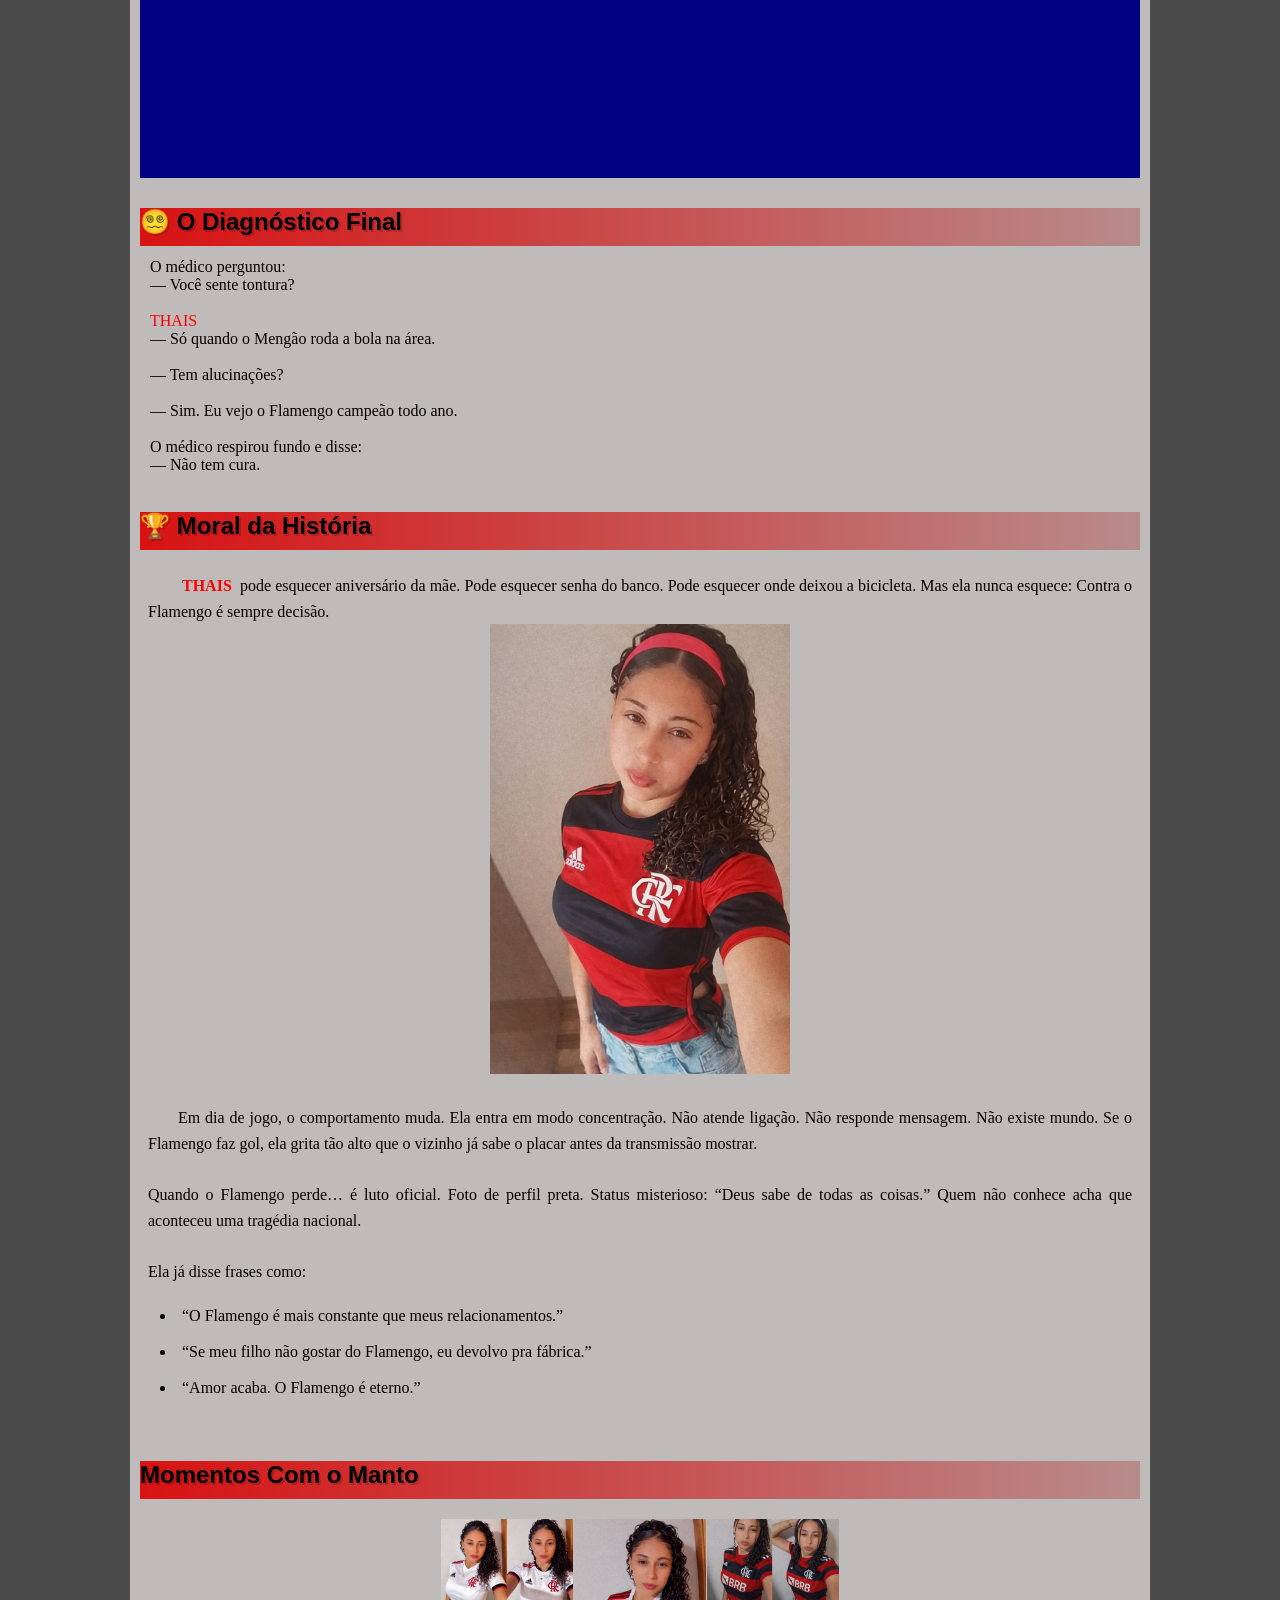
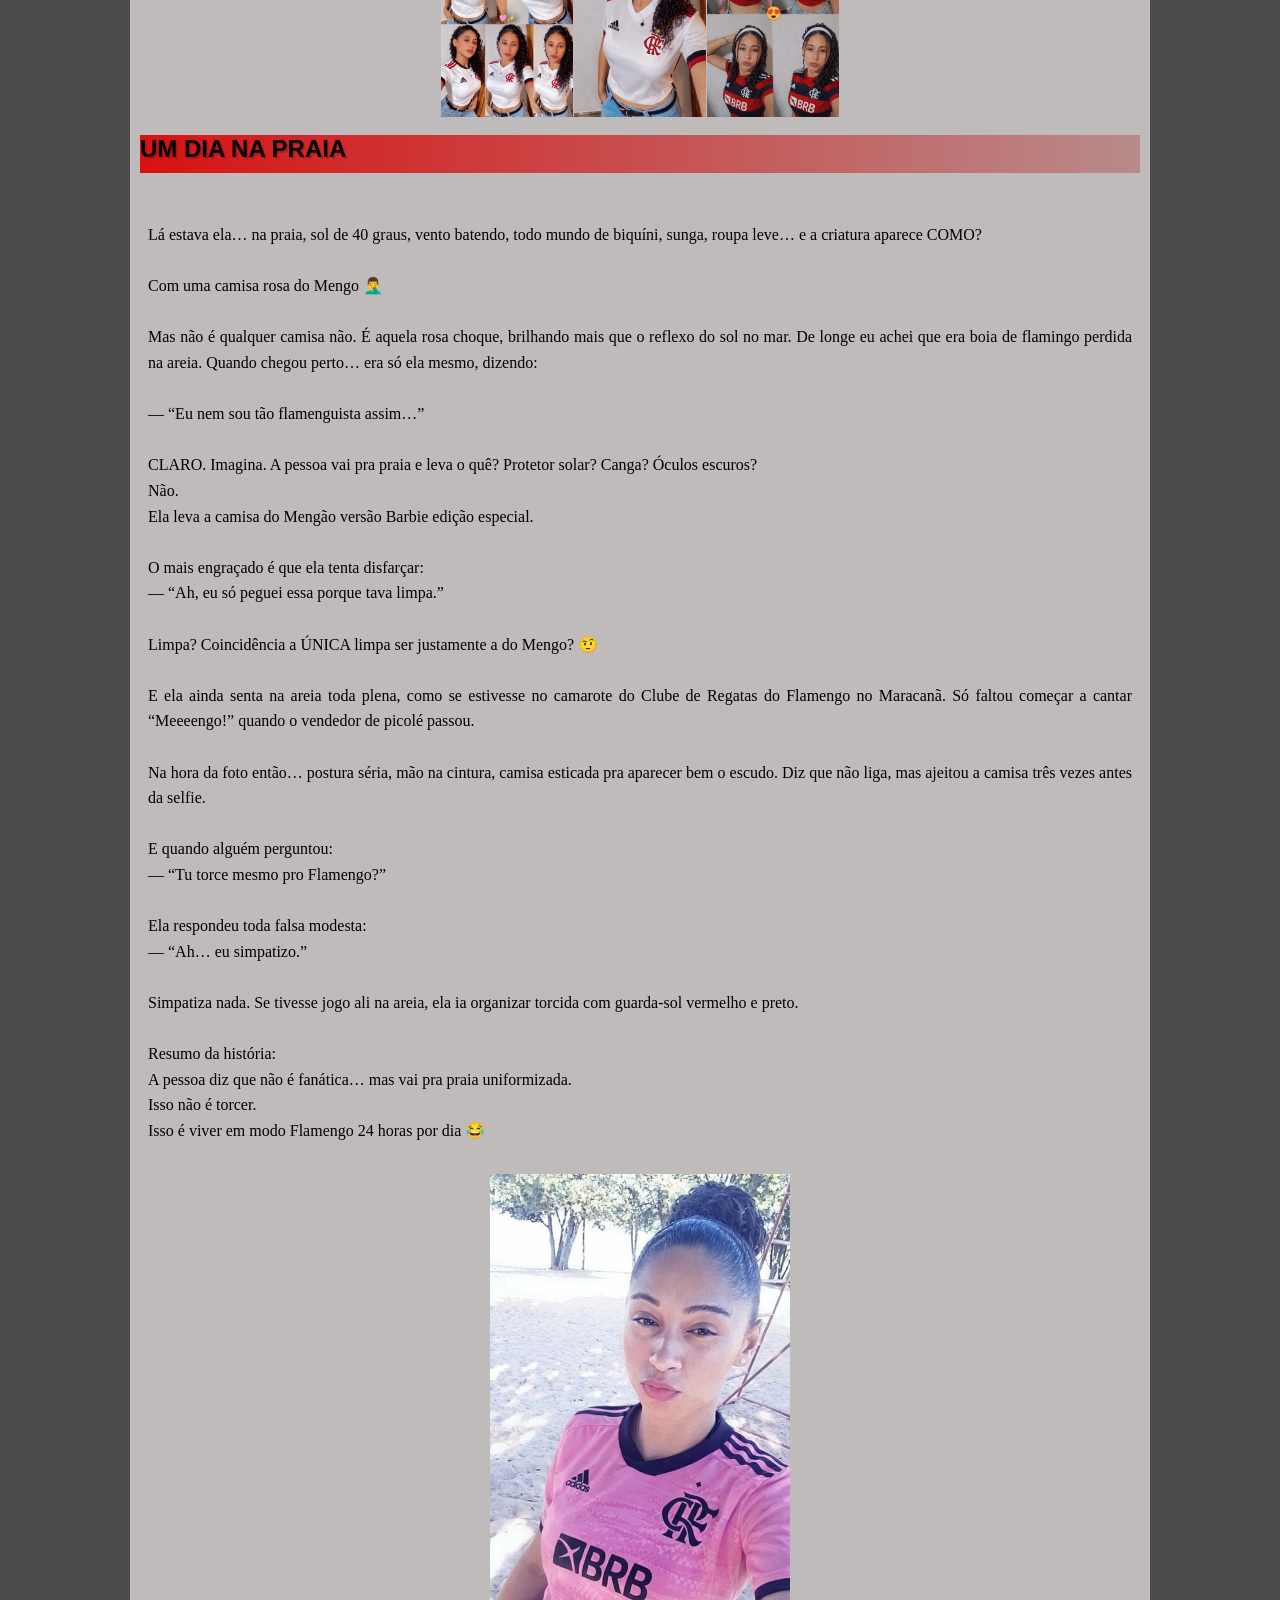
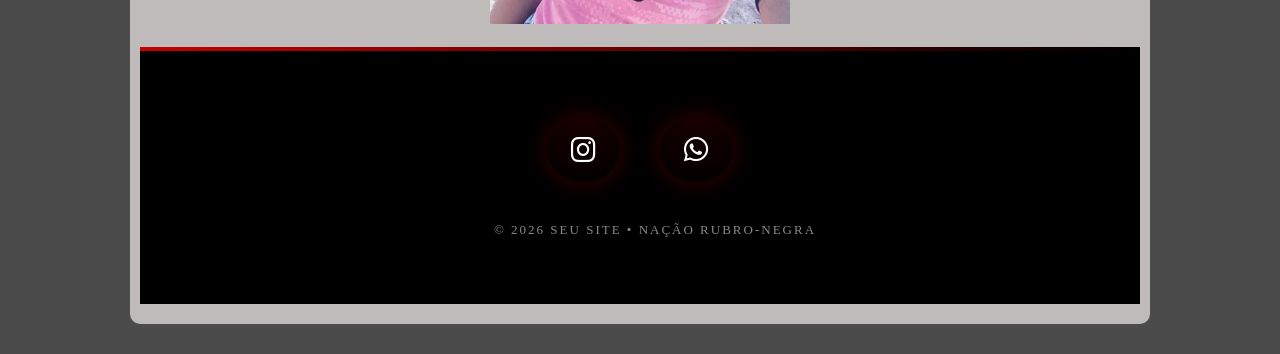
==== commit bfed98ac: "ajustes tela de login" ====
--- a/index.html
+++ b/index.html
@@ -25,9 +25,9 @@
 
     <nav>
         <a href="pagina secundaria/index.html">Thais Revoltada</a>
-        <a href="página 3/index.html">Um dia Feliz</a>
-        <a href="pagina4.html">Fã Do CR7</a>
-        <a href="Fazer Login">Fazer Login</a>
+        <a href="página 3/index.html">Dia Feliz</a>
+        <a href="pagina4.html">Fã CR7</a>
+        <a href="Fazer Login/">Login</a>
     </nav>
 
     <main>
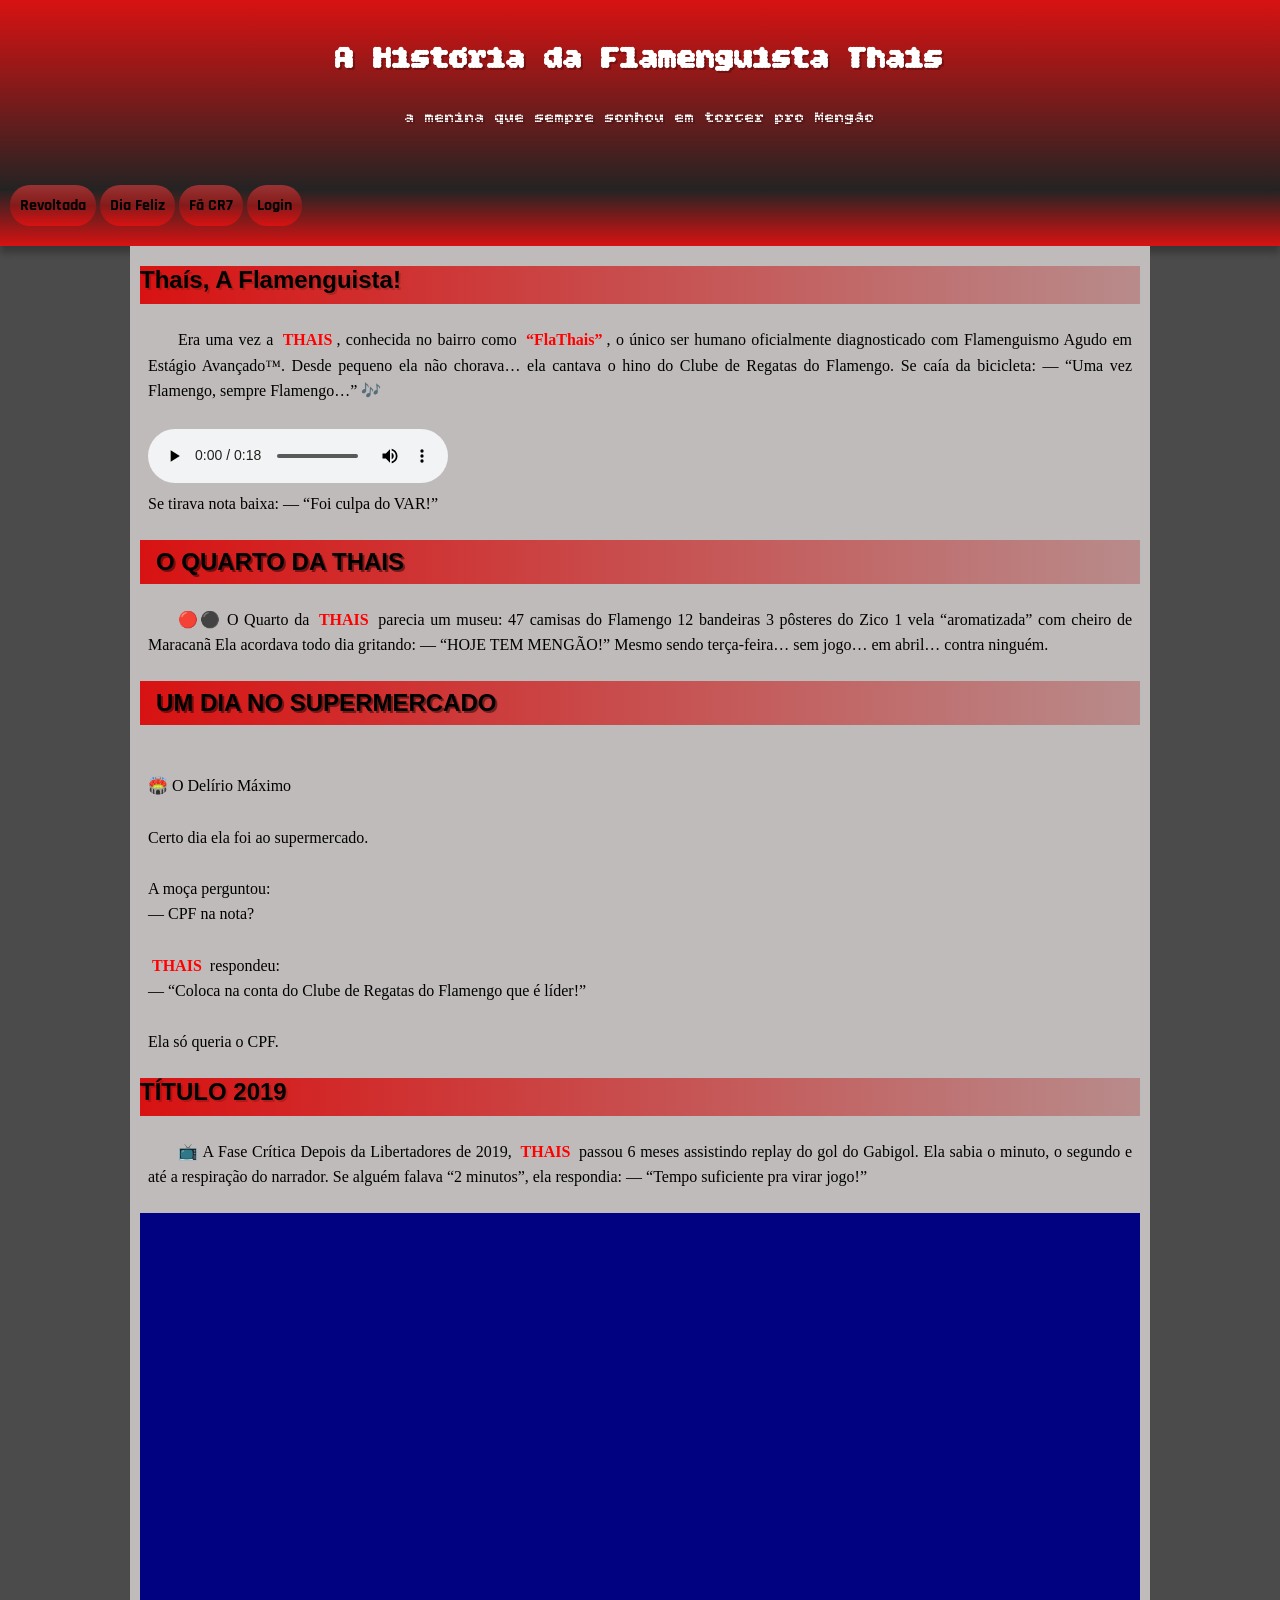
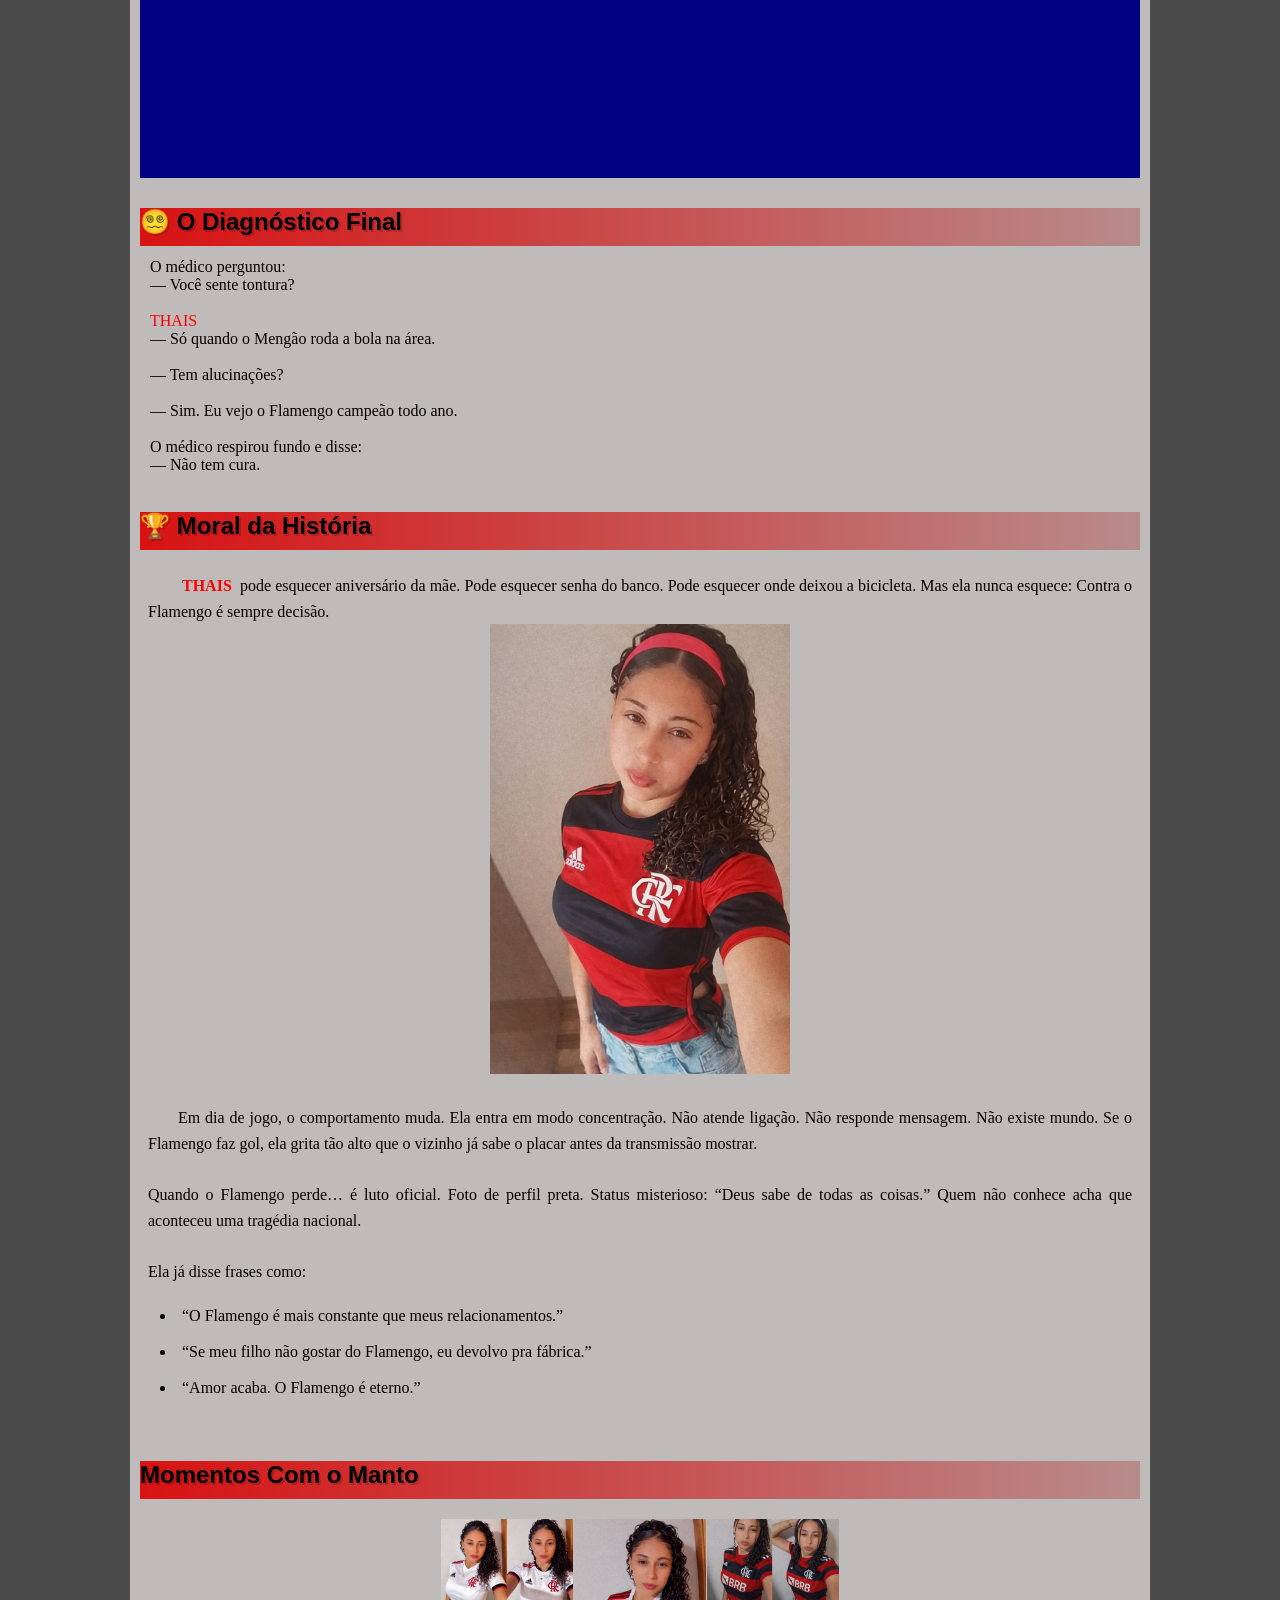
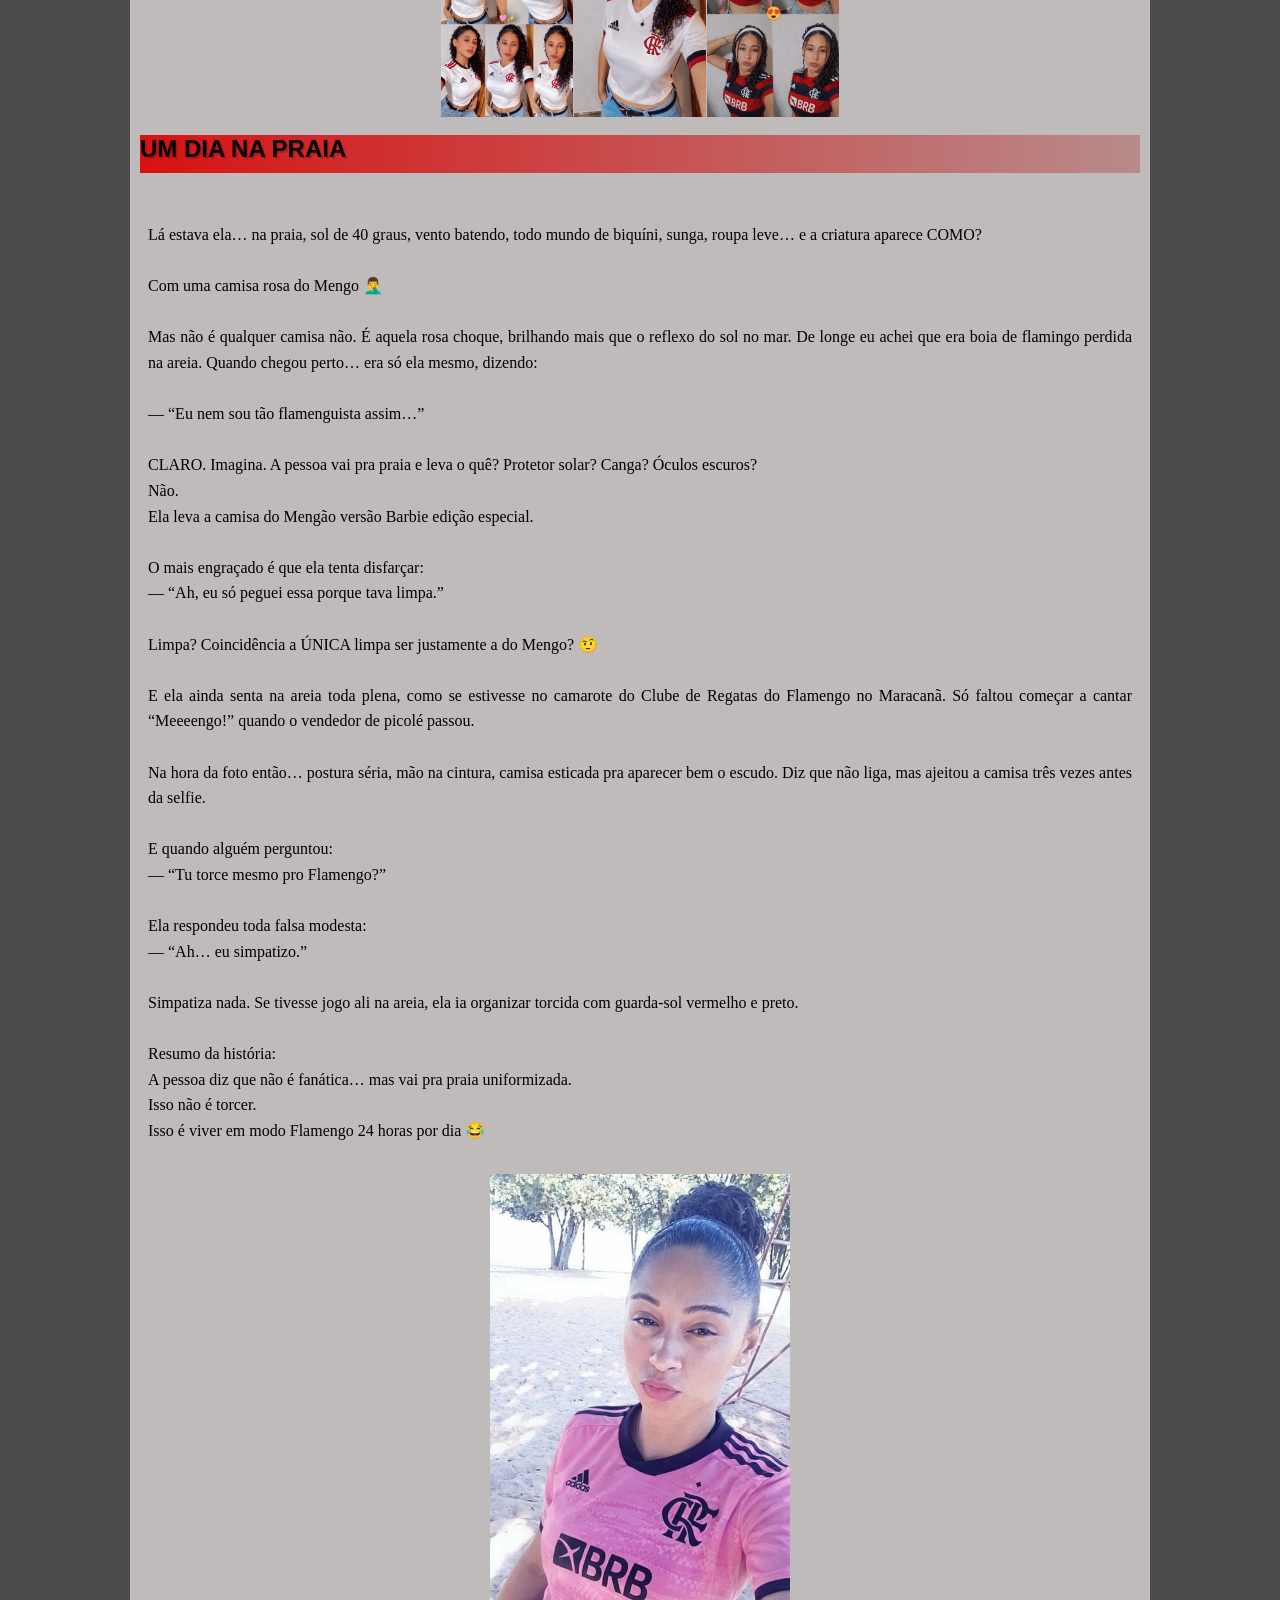
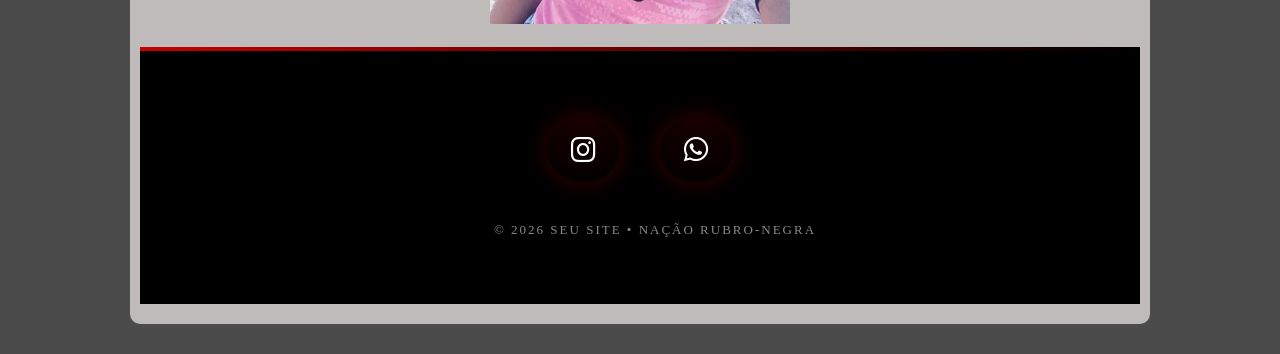
==== commit 7bf834e3: "att" ====
--- a/index.html
+++ b/index.html
@@ -14,6 +14,8 @@
     
 </head>
 <body>
+
+    
     <header>
         <h1>
             A História da Flamenguista Thais
@@ -24,11 +26,12 @@
     </header>
 
     <nav>
-        <a href="pagina secundaria/index.html">Thais Revoltada</a>
+        <a href="pagina secundaria/index.html">Revoltada</a>
         <a href="página 3/index.html">Dia Feliz</a>
         <a href="pagina4.html">Fã CR7</a>
         <a href="Fazer Login/">Login</a>
     </nav>
+    
 
     <main>
         <article>
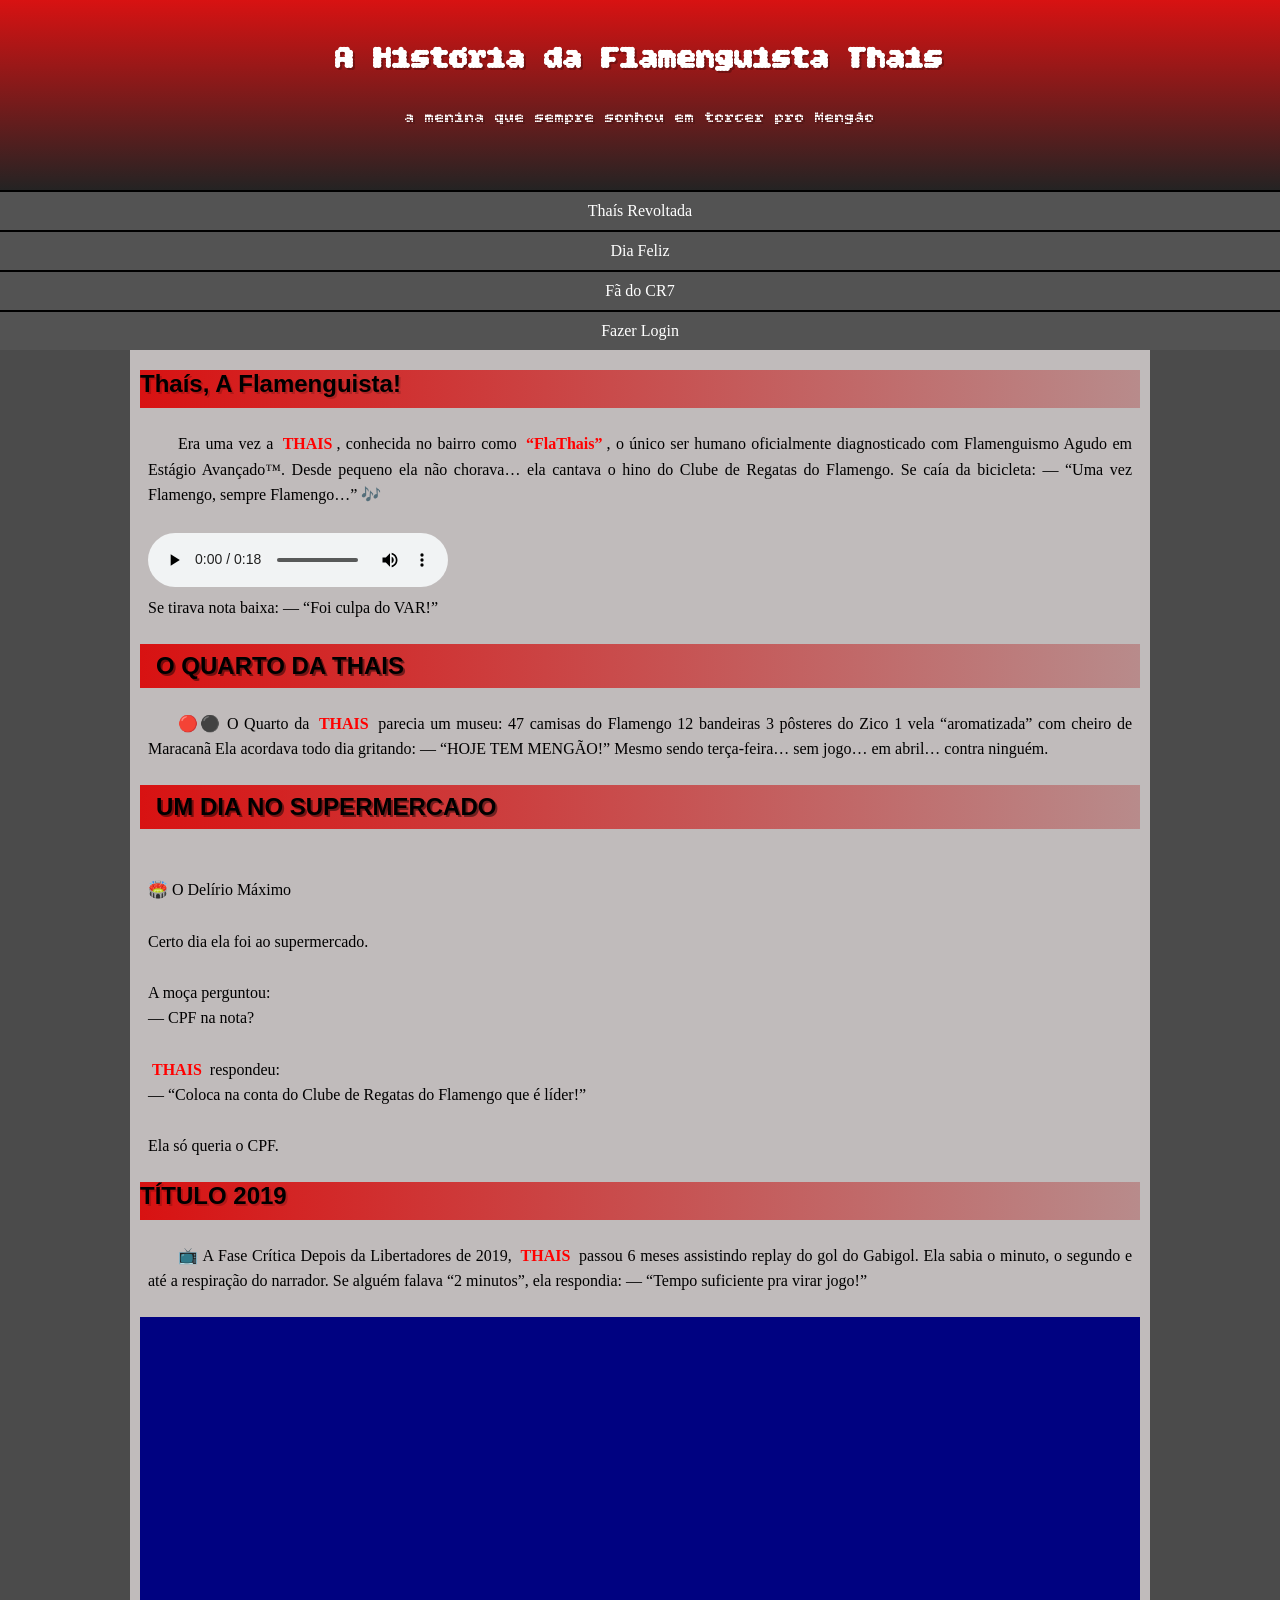
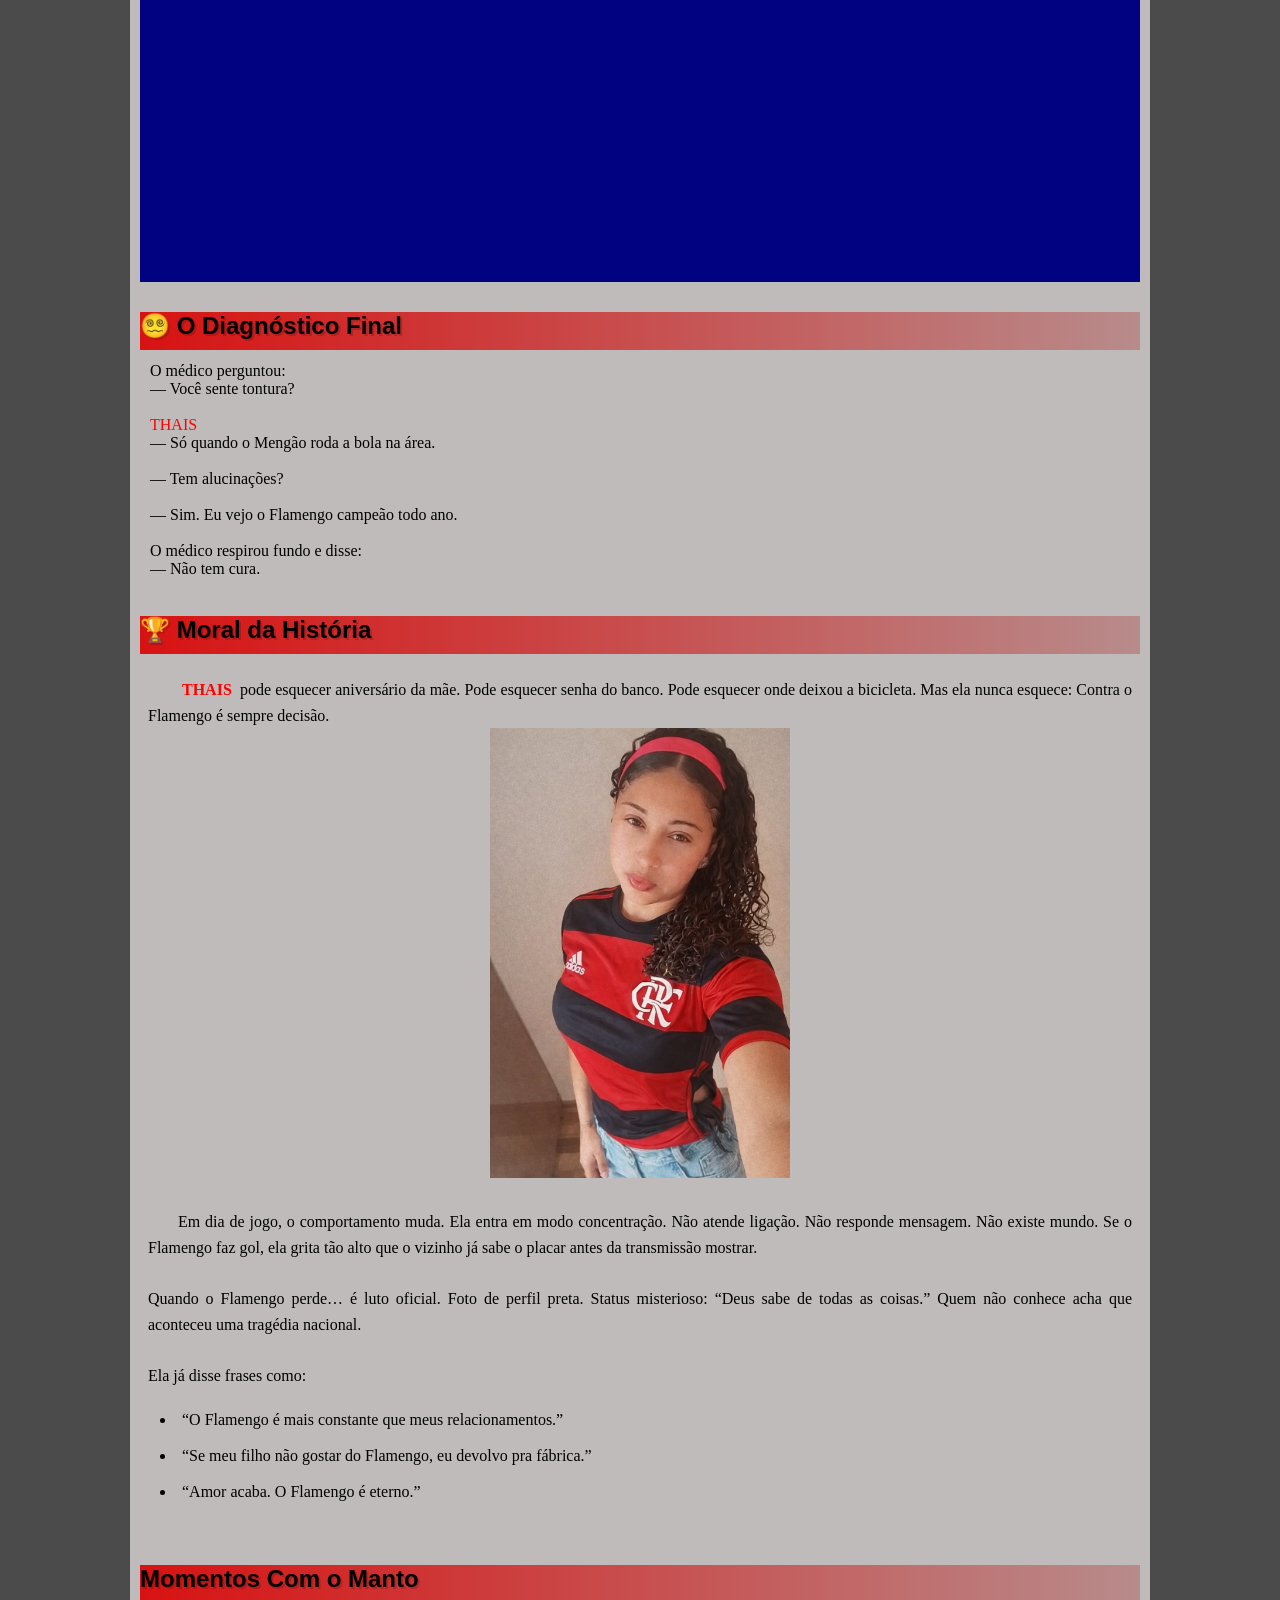
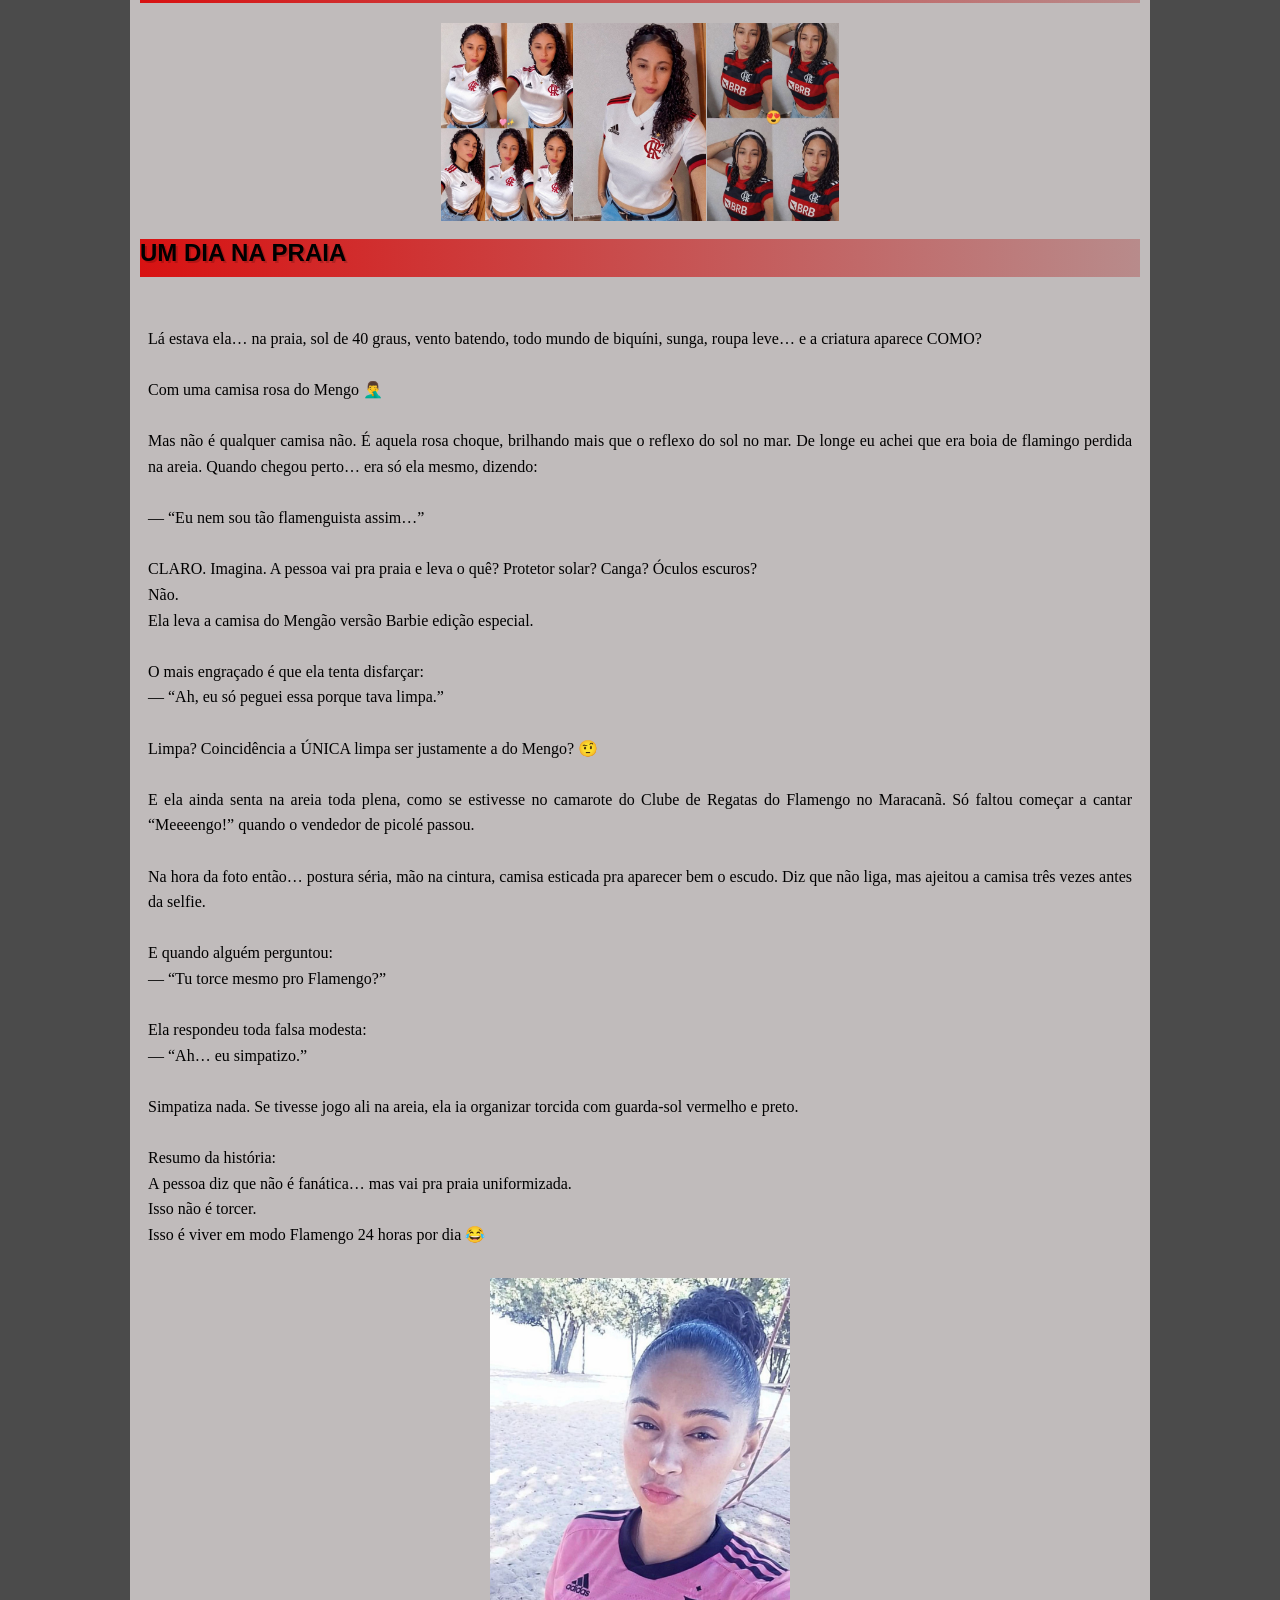
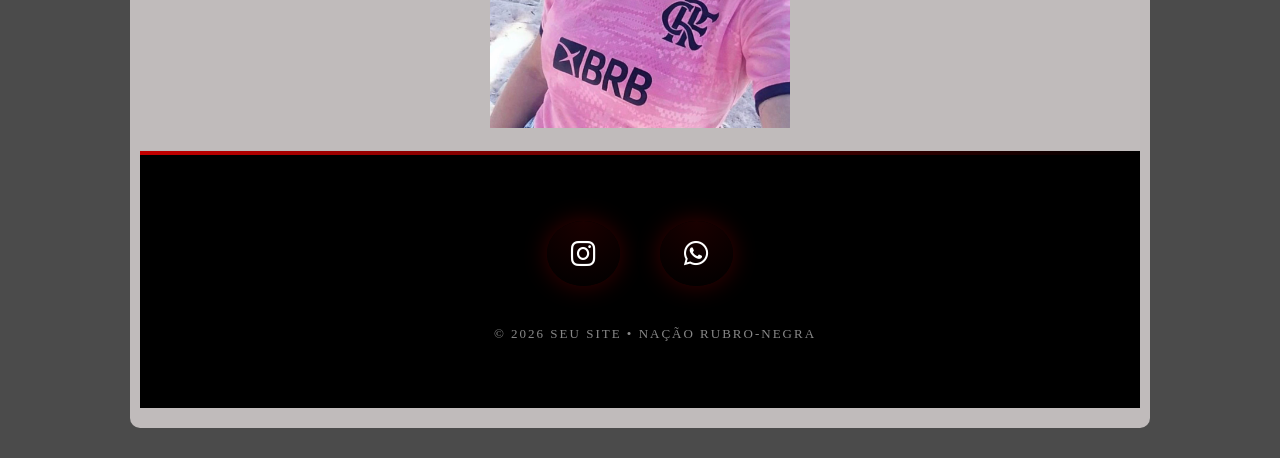
==== commit f7770bb5: "atualizando menu" ====
--- a/index.html
+++ b/index.html
@@ -6,14 +6,16 @@
     <title>Diário de Uma Fanática Menguda</title>
     <link rel="shortcut icon" href="flaicone.ico" type="image/x-icon">
     <link rel="stylesheet" href="style.css">
+     <link rel="stylesheet" href="https://fonts.googleapis.com/css2?family=Material+Symbols+Outlined:opsz,wght,FILL,GRAD@20..48,100..700,0..1,-50..200&icon_names=menu" />
     <link rel="stylesheet" href="https://cdnjs.cloudflare.com/ajax/libs/font-awesome/6.5.0/css/all.min.css">
-   
+    <link rel="stylesheet" href="estilos/media-query.css">
+
    <style>
     @import url('https://fonts.googleapis.com/css2?family=Rajdhani:wght@300;400;500;600;700&display=swap');
 </style>
     
 </head>
-<body>
+<body onresize="mudouTamanho()">
 
     
     <header>
@@ -25,12 +27,18 @@
 
     </header>
 
-    <nav>
-        <a href="pagina secundaria/index.html">Revoltada</a>
-        <a href="página 3/index.html">Dia Feliz</a>
-        <a href="pagina4.html">Fã CR7</a>
-        <a href="Fazer Login/">Login</a>
-    </nav>
+    <span id="burguer"  class="material-symbols-outlined" onclick="clickMenu()">menu</span>
+
+    <menu id="itens">
+        <ul>
+            <li>
+                <a href="pagina secundaria/index.html">Thaís Revoltada</a>
+                <a href="página 3/index.html">Dia Feliz</a>
+                <a href="pagina4.html">Fã do CR7</a>
+                <a href="Fazer Login/">Fazer Login</a>
+            </li>
+        </ul>
+    </menu>
     
 
     <main>
@@ -239,7 +247,25 @@
     </p>
 
 </footer>
-                    
+             
+ <script>
+
+        function mudouTamanho() {
+            if (window.innerWidth >= 481) {
+                itens.style.display = "block";
+            } else {
+                itens.style.display = "none";
+            }
+        }
+
+        function clickMenu() {
+          if (itens.style.display === "block") {
+            itens.style.display = "none";
+          } else {
+            itens.style.display = "block";
+          }
+        }
+    </script>
 
 </body>
 </html>
--- a/style.css
+++ b/style.css
@@ -27,8 +27,9 @@
 }
 
 * {
-    margin: 0px;
-    padding: 0px; 
+    
+    margin: 0;
+    padding: 0;
 }
 
 body {
@@ -75,33 +76,39 @@
 }
 
 
-nav {
-    background-image: linear-gradient(to top, #d81212, #242323 );
-    padding: 5px;
-    box-shadow: 0px 7px 7px rgba(0, 0, 0, 0.267);
-    margin: auto;
-    padding-right: 10px;
-    padding-left: 10px;
-    padding-bottom: 30px;
-}
-
-nav a {
-    font-family: var(--font-destaque);
-    color: black;
-    background-image: linear-gradient(to top, #d81212, #851a1a, #993333 );
-    border-radius: 10px;
+#burguer {
+    background-color: rgb(59, 59, 59);
+    display: block;
+    color: white;
+    text-align: center;
+    padding: 10px;
+    cursor: pointer;
+}
+
+#burguer:hover {
+    background-color: #55afb6;
+}
+
+menu {
+    display: none;
+}
+
+menu > ul {
+    list-style-type: none;
+}
+
+menu a {
+    display: block;
+    padding: 10px;
     text-decoration: none;
-    margin-top: 40px;
-    font-weight: bold;
-    padding: 10px;
-    border-radius: 20px;
-}
-
-nav a:hover {
-    color: rgb(255, 255, 255);
-    background-color: hsl(189, 73%, 80%);
-    text-decoration: underline;
-    transition-duration: 0.2s;
+    background-color: #535353;
+    color: white;
+    text-align: center;
+    border-top: 2px solid black;
+}
+
+menu a:hover {
+    background-color: #55afb6;
 }
 
 .texto {
--- a/estilos/media-query.css
+++ b/estilos/media-query.css
@@ -0,0 +1,20 @@
+@charset "UTF-8";
+
+@media screen and (min-width: 481px) {
+    #burguer {
+        display: none;
+    }
+
+    menu {
+        display: block;
+    }
+
+    menu > ul > li {
+        display: block;
+    }
+
+    main {
+        width: 80vw;
+    }
+
+}
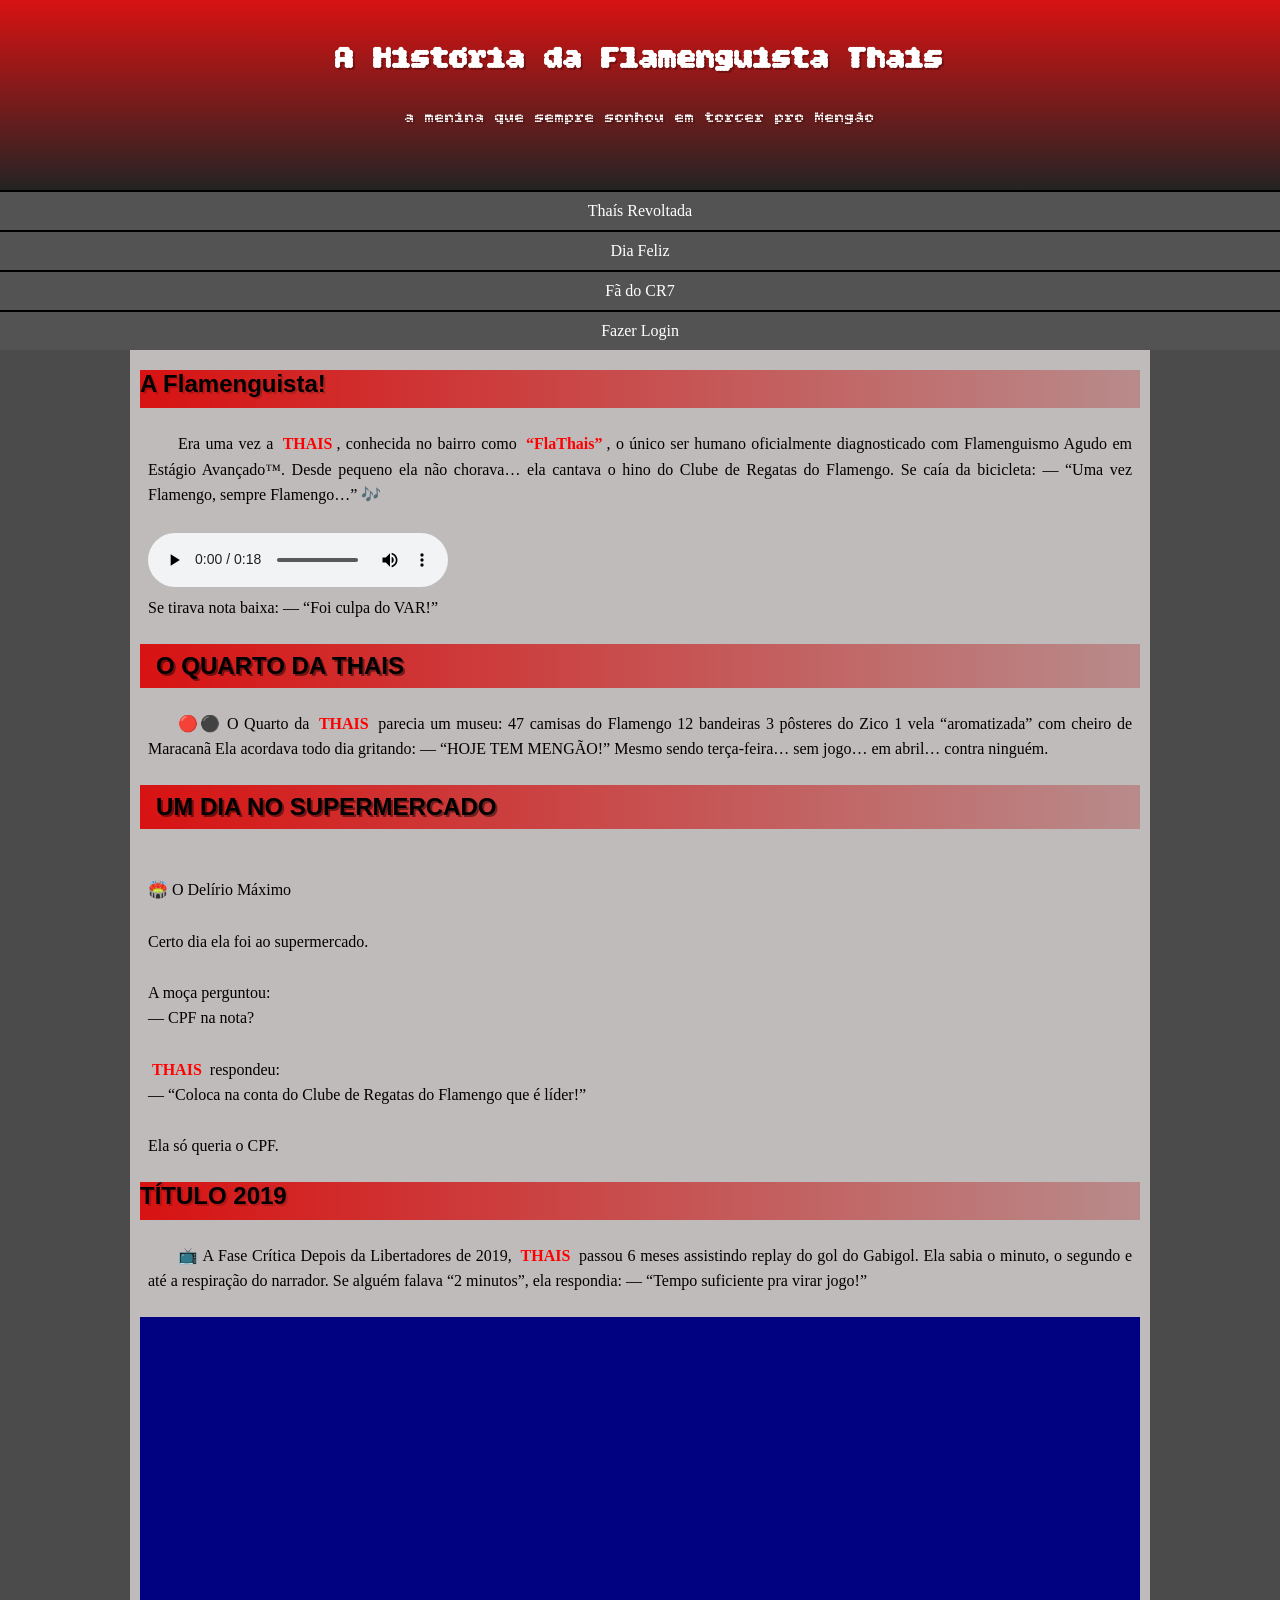
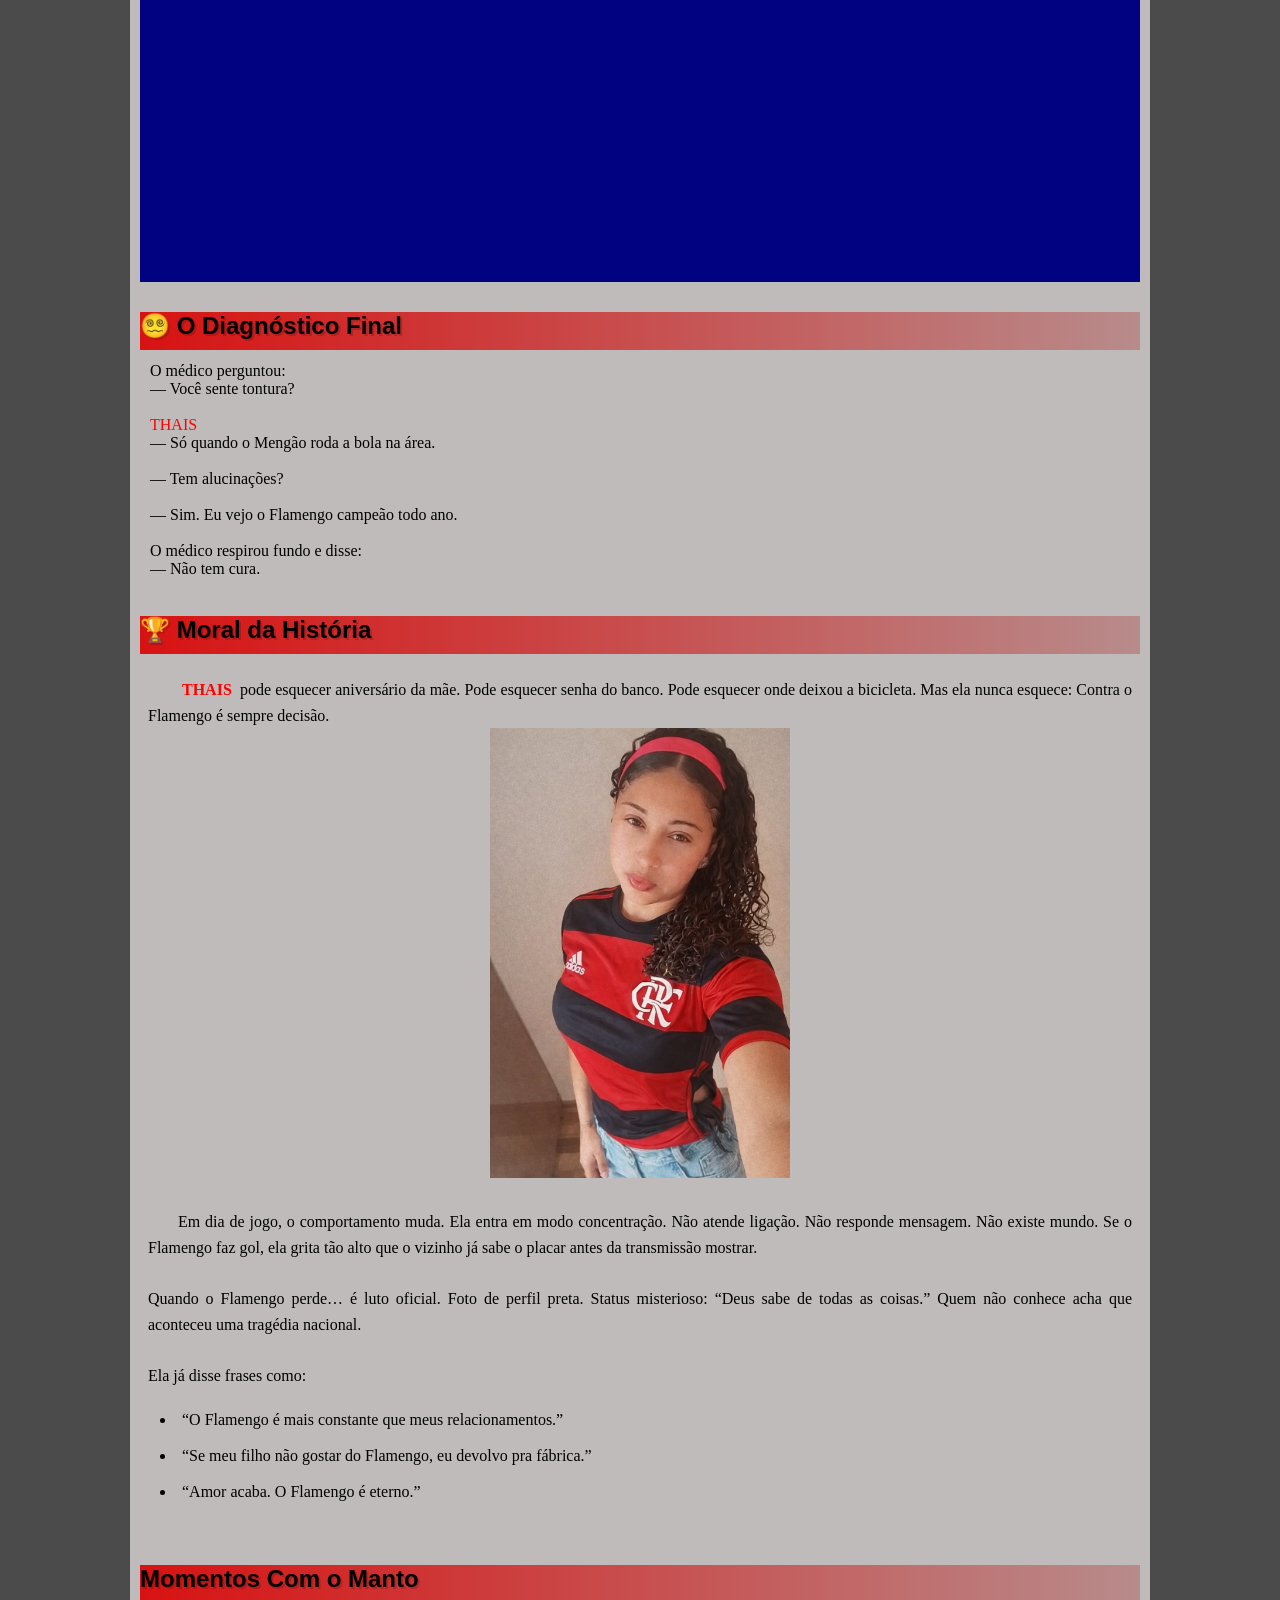
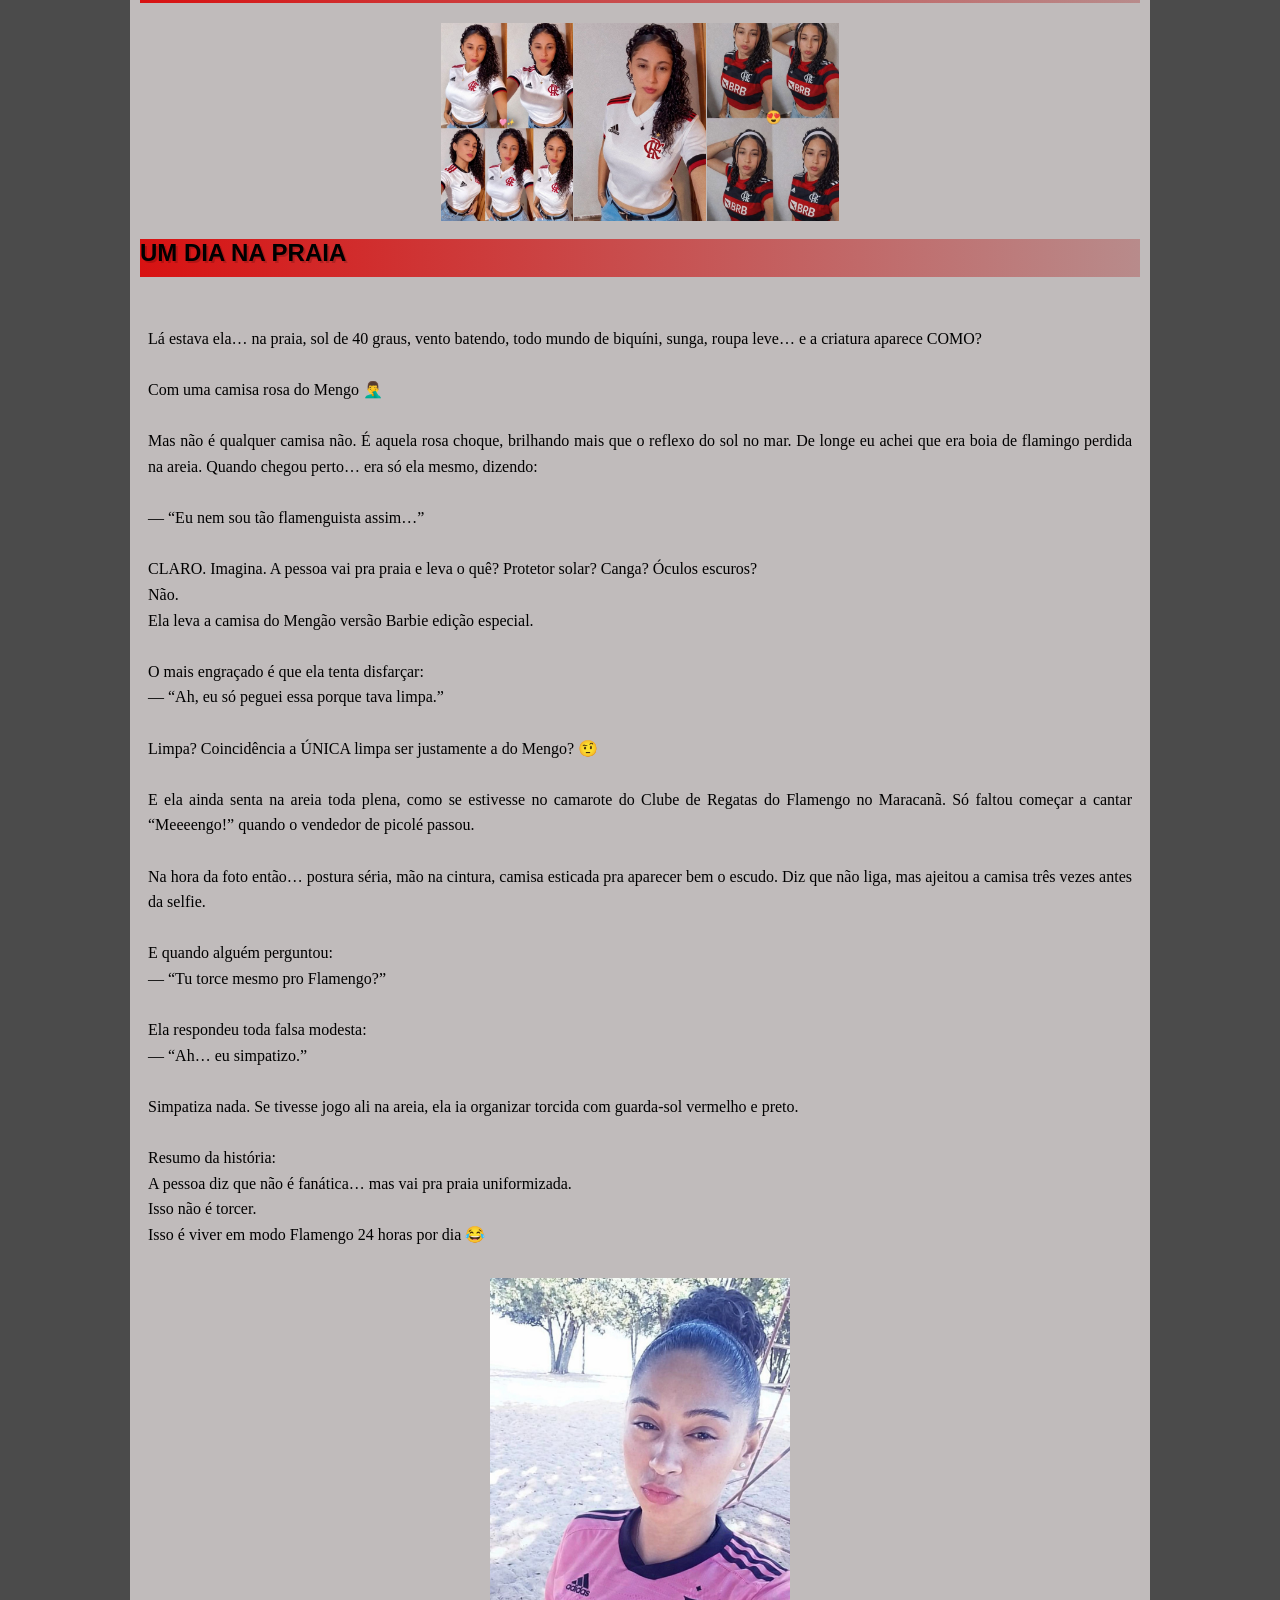
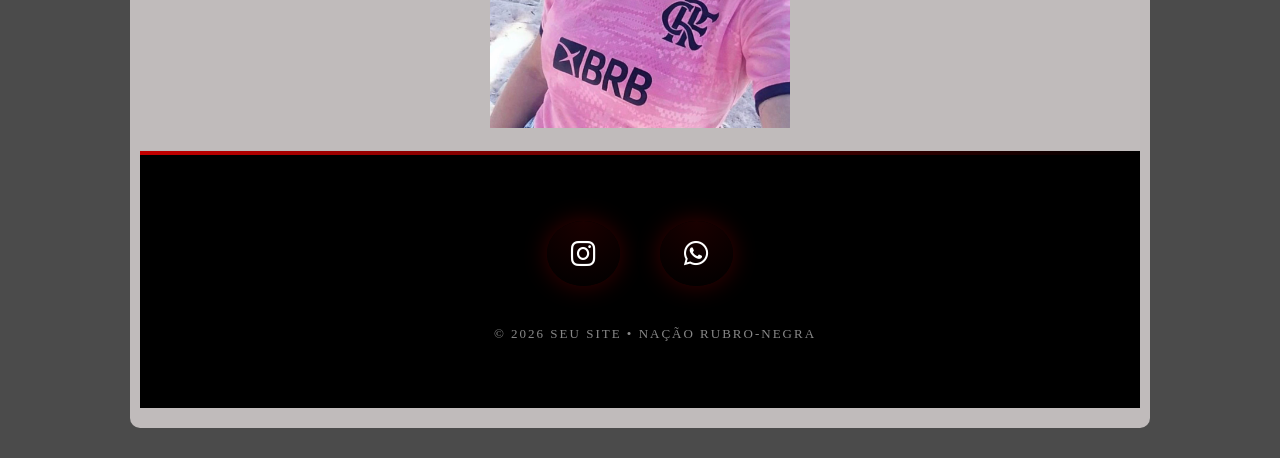
==== commit 711a6bb3: "att" ====
--- a/index.html
+++ b/index.html
@@ -44,7 +44,7 @@
     <main>
         <article>
 
-            <h1>Thaís, A Flamenguista!</h1>
+            <h1>A Flamenguista!</h1>
 
                 <p>
                    Era uma vez a <STRONG style="color: red;">THAIS</STRONG>, conhecida no bairro como <strong style="color: red;">“FlaThais”</strong>, o único ser humano oficialmente diagnosticado com Flamenguismo Agudo em Estágio Avançado™.
--- a/style.css
+++ b/style.css
@@ -50,6 +50,7 @@
     text-align: center;
     min-height: 150px;
     padding-top: 40px;
+    width: 100%;
 }
 
 header > h1 {
@@ -119,7 +120,7 @@
 main {
     background-color: rgb(192, 187, 187);
     text-align: justify;
-    min-width: 300px;
+    min-width: 320px;
     max-width: 1000px;
     margin: auto;
     padding: 20px;
--- a/estilos/media-query.css
+++ b/estilos/media-query.css
@@ -3,6 +3,7 @@
 @media screen and (min-width: 481px) {
     #burguer {
         display: none;
+        text-align: center;
     }
 
     menu {
